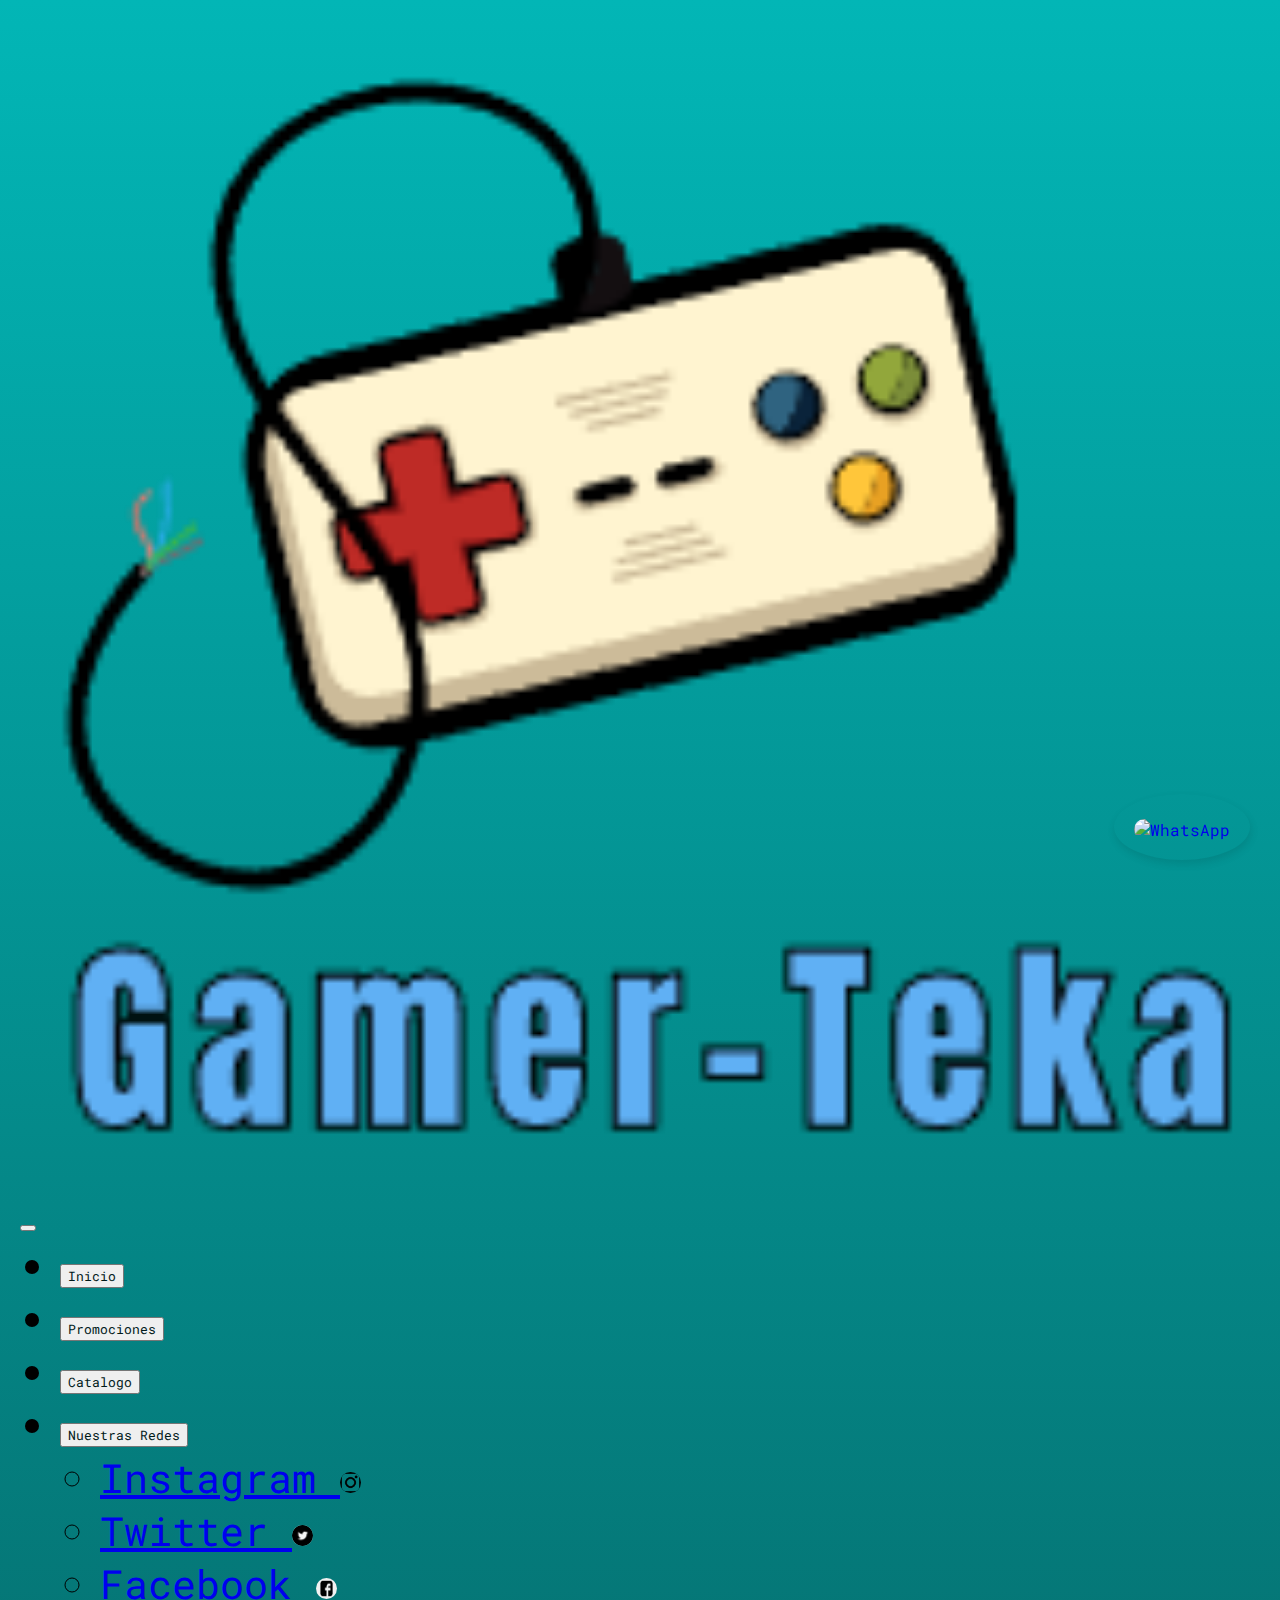
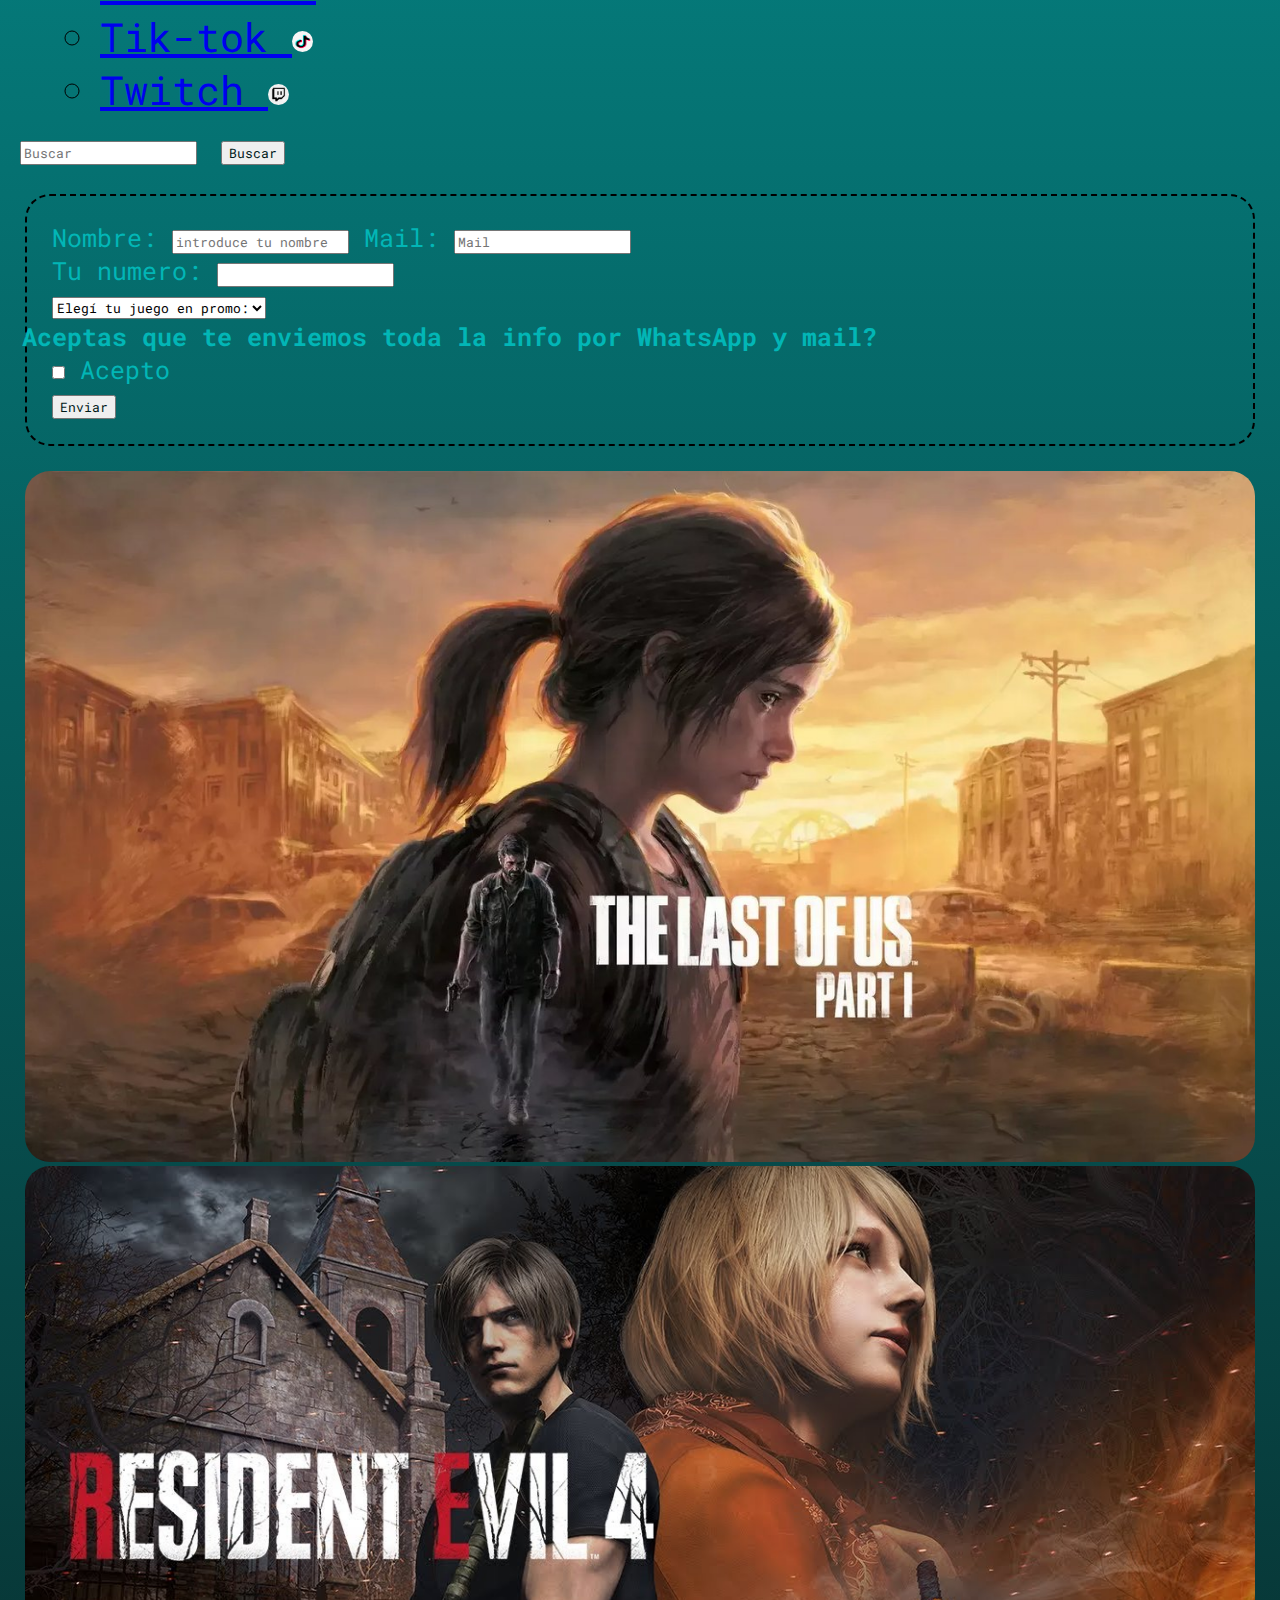
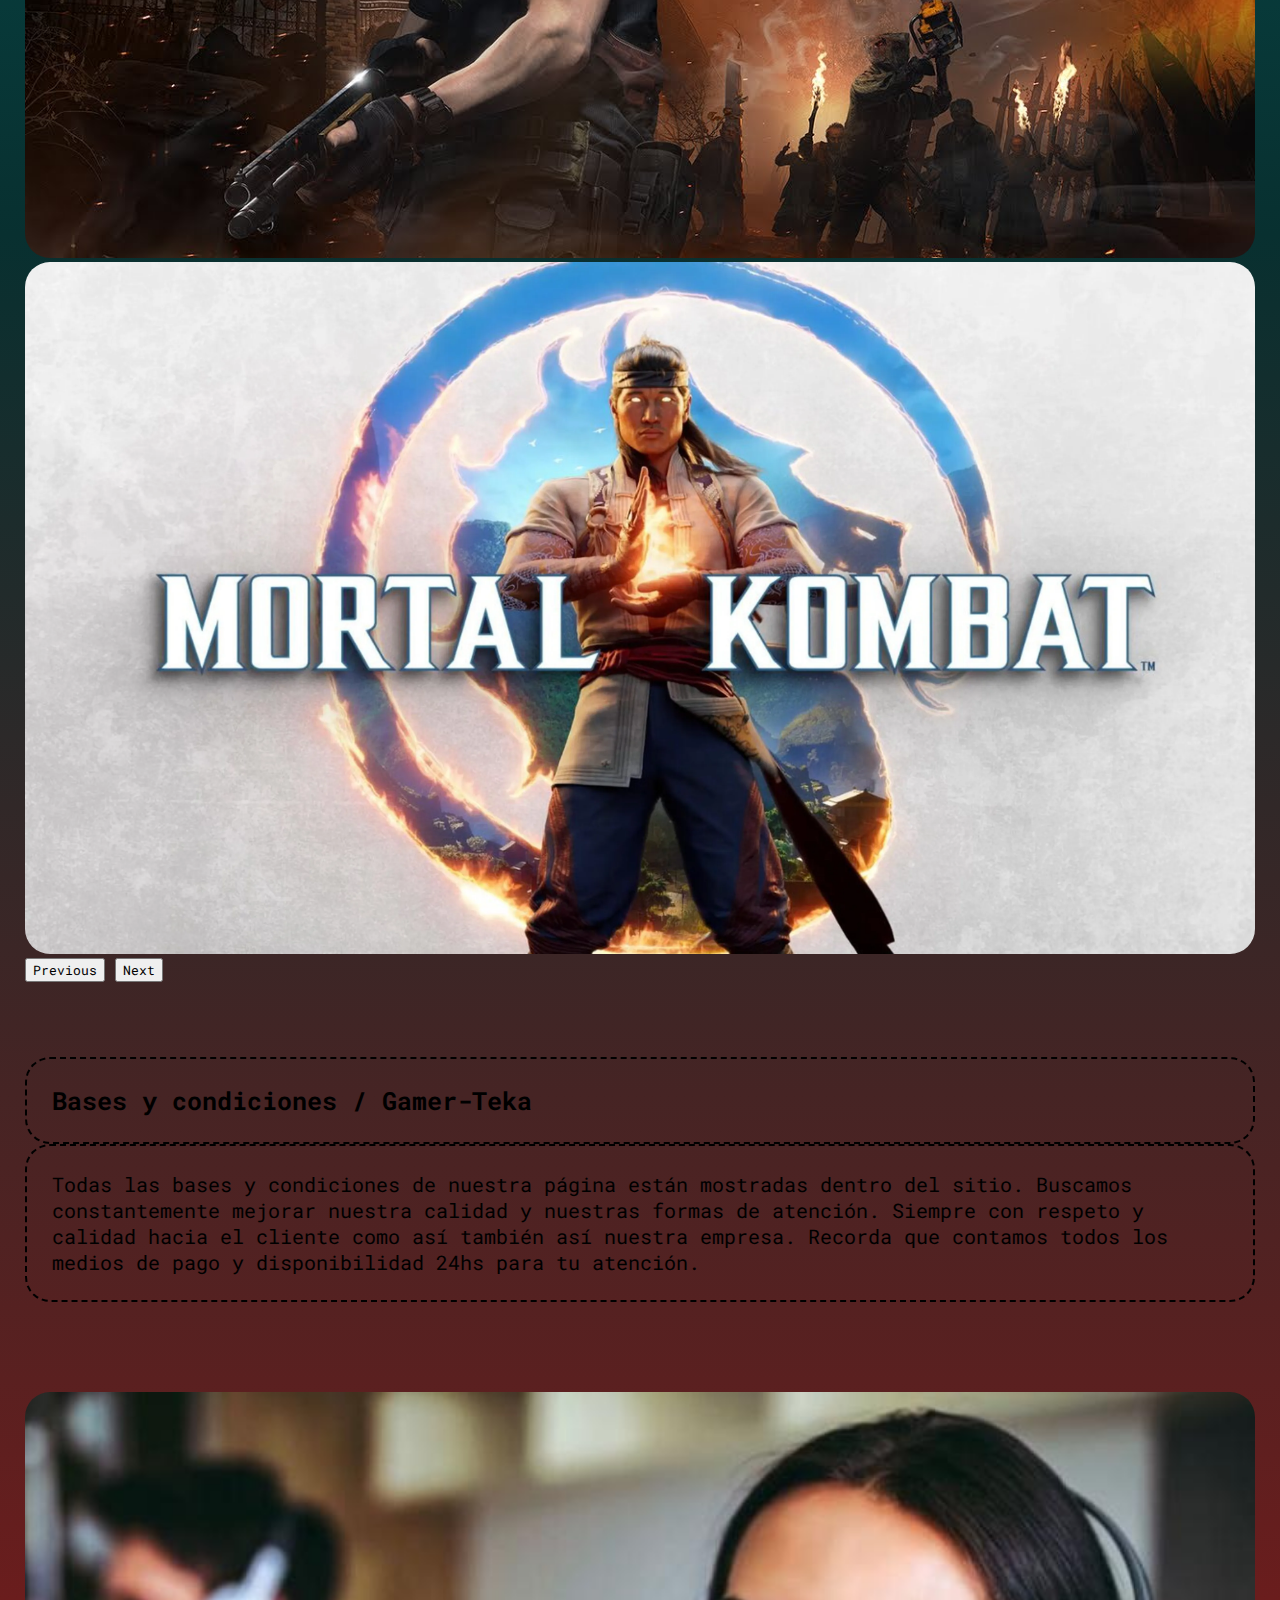
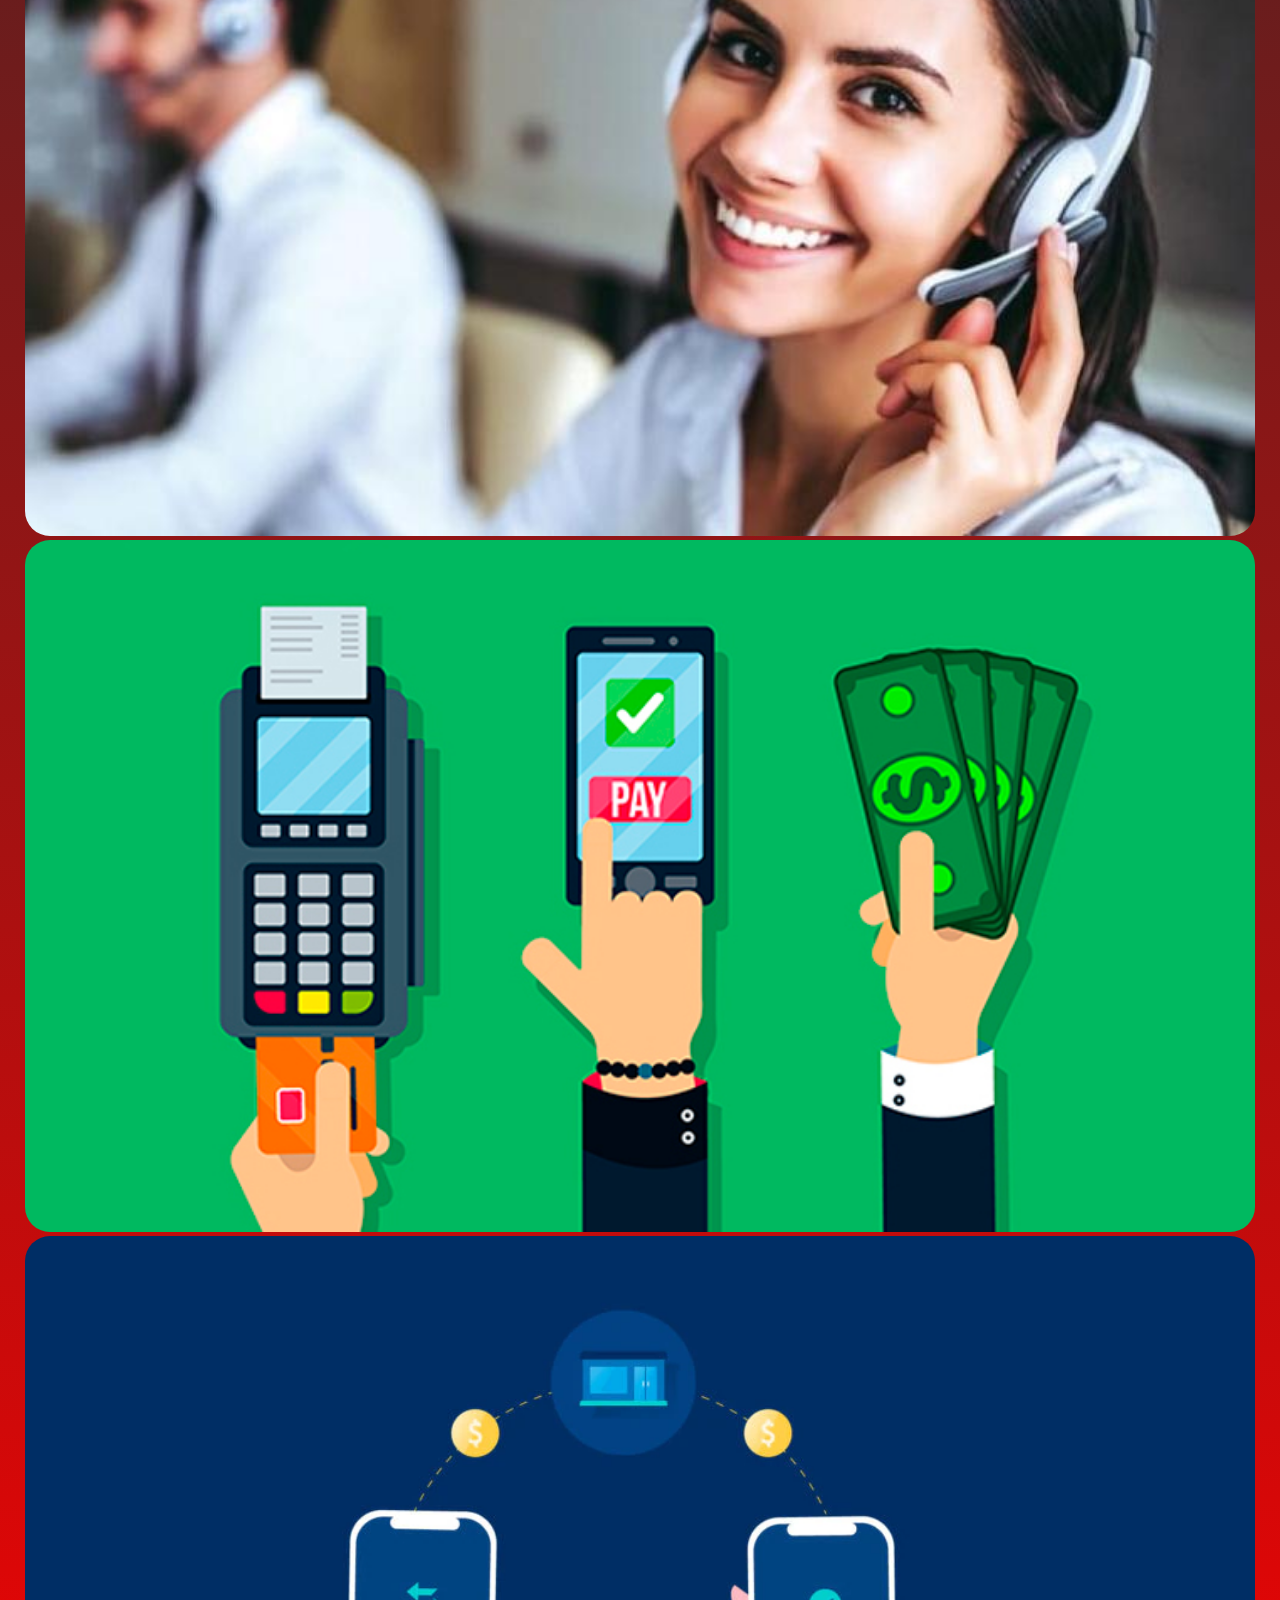
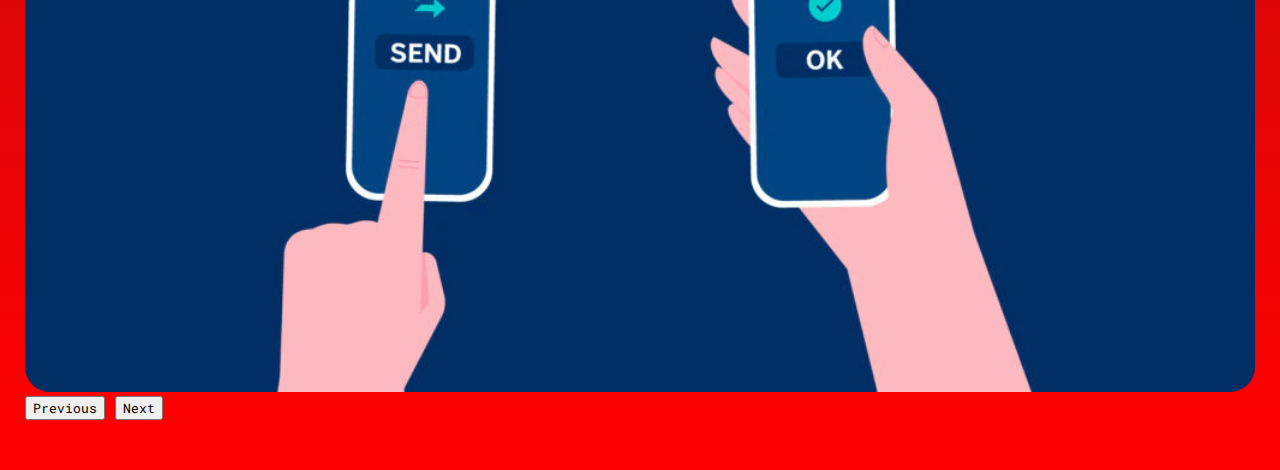
==== pages/buy.html @ d0d598a9 "agregamos detalles" ====
<!doctype html>
<html lang="en">
  <head>
    <meta charset="utf-8">
    <meta name="viewport" content="width=device-width, initial-scale=1">
    <title>Gamer-Teka</title>
    <link href="https://cdn.jsdelivr.net/npm/bootstrap@5.3.1/dist/css/bootstrap.min.css" rel="stylesheet"
    integrity="sha384-4bw+/aepP/YC94hEpVNVgiZdgIC5+VKNBQNGCHeKRQN+PtmoHDEXuppvnDJzQIu9" crossorigin="anonymous" />
  <script src="https://cdn.jsdelivr.net/npm/@popperjs/core@2.11.8/dist/umd/popper.min.js"
    integrity="sha384-I7E8VVD/ismYTF4hNIPjVp/Zjvgyol6VFvRkX/vR+Vc4jQkC+hVqc2pM8ODewa9r"
    crossorigin="anonymous"></script>
  <script src="https://cdn.jsdelivr.net/npm/bootstrap@5.3.1/dist/js/bootstrap.min.js"
    integrity="sha384-Rx+T1VzGupg4BHQYs2gCW9It+akI2MM/mndMCy36UVfodzcJcF0GGLxZIzObiEfa"
    crossorigin="anonymous"></script>
    <link rel="stylesheet" href="../css/styles.css" />
  </head>
<body>

    <!--header es mi navegador por defecto-->
    <header>
        <nav class="navbar navbar-expand-lg col-xs col-sm col-md col-lg col-xl col-xll">
          <div class="container-fluid">
            <a class="navbar-brand" href="../index.html"><img src="../images/Logo-gamer-teka.png" alt=""></a>
            <button class="navbar-toggler" type="button" data-bs-toggle="collapse" data-bs-target="#navbarSupportedContent"
              aria-controls="navbarSupportedContent" aria-expanded="false" aria-label="Toggle navigation">
              <span class="navbar-toggler-icon"></span>
            </button>
            <div class="collapse navbar-collapse" id="navbarSupportedContent">
              <ul class="navbar-nav me-auto mb-2 mb-lg-0 justify-content-around w-100">
                <li class="nav-item">
                  <a class="nav-link" href="../index.html"><button type="button" class="btn btn-primary btn-lg">Inicio</button></a>
                </li>
                <li class="nav-item">
                  <a class="nav-link" href="#"><button type="button" class="btn btn-primary btn-lg">Promociones</button></a>
                </li>
               
                <li class="nav-item">
                  <a class="nav-link" href="./catalogue.html"><button type="button" class="btn btn-primary btn-lg">Catalogo</button></a>
                </li>
      
                <li class="nav-item dropdown">
                  <a class="nav-link dropdown-toggle" href="#" role="button" data-bs-toggle="dropdown" aria-expanded="false">
                    <button type="button" class="btn btn-primary btn-lg">Nuestras Redes</button>
                  </a>
                  <ul class="dropdown-menu">
                    <li><a class="dropdown-item" href="#">Instagram <img class="logos-redes" src="../images/logo insta.png" alt=""></a></li>
                    <li><a class="dropdown-item" href="#">Twitter <img class="logos-redes" src="../images/logo-twitter 2.png" alt=""></a></li>
                    <li><a class="dropdown-item" href="#">Facebook <img class="logos-redes" src="../images/facebook-logo.png" alt=""></a></li>
                    <li><a class="dropdown-item" href="#">Tik-tok <img class="logos-redes" src="../images/tiktok-logo.png" alt=""></a></li>
                    <li><a class="dropdown-item" href="#">Twitch <img class="logos-redes" src="../images/twitch-logo.png" alt=""></a></li>
                  </ul>
                </li>
              </ul>
              <form class="d-flex" role="search">
                <input class="form-control me-2" type="search" placeholder="Buscar" aria-label="Search" />
                <button class="btn btn-primary btn-lg" type="submit">
                  Buscar
                </button>
              </form>
            </div>
          </div>
        </nav>
      </header>
    <!--formulario y carrusel en section-->
    
      <section class="container">
        <div class="row">
            
            <div class="col-lg-4 col-xs col-sm col-md col-lg col-xl col-xll">
                <form class="form-buy">
                    <div class="mb-3">
                        <label for="exampleInputEmail1" class="form-label">Nombre:</label>
                      <input type="text" class="form-control" id="exampleInputEmail1" aria-describedby="emailHelp" placeholder="introduce tu nombre" required>
                      <label for="exampleInputEmail1" class="form-label">Mail:</label>
                      <input type="email" class="form-control" id="exampleInputEmail1" aria-describedby="emailHelp" placeholder="Mail" required>
                      <div id="emailHelp" class="form-text"></div>
                    </div>
                    <div class="mb-3">
                      <label for="exampleInputPassword1" class="form-label">Tu numero:</label>
                      <input type="tel" class="form-control" id="exampleInputPassword1" maxlength="10" minlength="10" required>
                    </div>
                    <div>
                        <select class="form-select" aria-label="Default select example" required>
                            <option value="">Elegí tu juego en promo:</option>
                            <option value="1">EASport 2024 - 25$</option>
                            <option value="2">The Last Of Us - 20$</option>
                            <option value="3">Street Fighter 6 - 23$</option>
                          </select>
                    </div>
                    <div class="mb-3 form-check">
                        <p class="text-condition"><strong> Aceptas que te enviemos toda la info por WhatsApp y mail?</strong></p>
                      <input type="checkbox" class="form-check-input" id="exampleCheck1" required>
                      <label class="form-check-label" for="exampleCheck1">Acepto</label>
                    </div>
        
                    <button type="submit" class="btn btn-primary">Enviar</button>
                  </form>
                  
            </div>
          
            <!-- Carrusel en movimiento-->

            <div class="col-lg-8">
                <div class="row d-flex justify-content-center align-items-center text-center">
                <div id="carouselExampleAutoplaying" class="carousel slide" data-bs-ride="carousel">
                    <div class="carousel-inner">
                      <div class="carousel-item active">
                        <img src="../images/The-Last-of-Us-PC.jpg" class="d-block w-100" alt="...">
                      </div>
                      <div class="carousel-item">
                        <img src="../images/maxresdefault.jpg" class="d-block w-100" alt="...">
                      </div>
                      <div class="carousel-item">
                        <img src="../images/mortal-kombat-1.webp" class="d-block w-100" alt="...">
                      </div>
                    </div>
                    <button class="carousel-control-prev" type="button" data-bs-target="#carouselExampleAutoplaying" data-bs-slide="prev">
                      <span class="carousel-control-prev-icon" aria-hidden="true"></span>
                      <span class="visually-hidden">Previous</span>
                    </button>
                    <button class="carousel-control-next" type="button" data-bs-target="#carouselExampleAutoplaying" data-bs-slide="next">
                      <span class="carousel-control-next-icon" aria-hidden="true"></span>
                      <span class="visually-hidden">Next</span>
                    </button>
                    </div>
                </div>
            </div>
        </div>
      </div>
    </section>

 <!--Whatsapp flotante -->
 <nav>
  <div class="whatsapp-button">
    <a href="https://api.whatsapp.com/send?phone=543517072101" target="_blank">
      <img class="logo-wsp" src="../images/logo-wsp-derrape.png" alt="WhatsApp">
    </a>
  </div>
</nav>

    <!-- Carrusel en movimiento DE ATENCION AL CLIENTE-->

    <footer class="container">
      <div class="row">
          
          <div class="col-lg-8 col-xs col-sm col-md col-lg col-xl col-xll">
              <h2 class="h2-footer">Bases y condiciones / Gamer-Teka</h2>
              <p class="text-footer">Todas las bases y condiciones de nuestra página están mostradas dentro del sitio. Buscamos constantemente mejorar
              nuestra calidad y nuestras formas de atención. Siempre con respeto y calidad hacia el cliente como así también así
              nuestra empresa. Recorda que contamos todos los medios de pago y disponibilidad 24hs para tu atención.</p>
              
              
              </div>
        
         <!-- Carrusel en movimiento DE ATENCION AL CLIENTE-->

          <div class="col-lg-4 atencion-cliente">
              <div class="row d-flex justify-content-center align-items-center text-center">
              <div id="carouselExampleAutoplaying" class="carousel slide" data-bs-ride="carousel">
                  <div class="carousel-inner">
                    <div class="carousel-item active">
                      <img src="../images/atencion al cliente.jpg" class="d-block w-100" alt="...">
                    </div>
                    <div class="carousel-item">
                      <img src="../images/medios de pago.jpg" class="d-block w-100" alt="...">
                    </div>
                    <div class="carousel-item">
                      <img src="../images/transferencias.webp" class="d-block w-100" alt="...">
                    </div>
                  </div>
                  <button class="carousel-control-prev" type="button" data-bs-target="#carouselExampleAutoplaying" data-bs-slide="prev">
                    <span class="carousel-control-prev-icon" aria-hidden="true"></span>
                    <span class="visually-hidden">Previous</span>
                  </button>
                  <button class="carousel-control-next" type="button" data-bs-target="#carouselExampleAutoplaying" data-bs-slide="next">
                    <span class="carousel-control-next-icon" aria-hidden="true"></span>
                    <span class="visually-hidden">Next</span>
                  </button>
                  </div>
              </div>
          </div>
      </div>
    </div>
    </footer>

     
</body>
</html>
---- css/styles.css ----
@import url("https://fonts.googleapis.com/css2?family=Roboto+Mono:ital,wght@0,100;0,200;0,300;0,400;0,500;0,600;0,700;1,100;1,200;1,300;1,400;1,500;1,600;1,700&display=swap");

* {
  font-family: "Roboto Mono", monospace;
  margin: 0; 
}
/* Index */
body {
  background-image: linear-gradient(#02b6b6, #083030, red);
  margin: 0;
}
::-webkit-scrollbar {
  display: none;
}
.btn-primary{
  color: rgb(1, 26, 26);
}
.btn-primary:hover{
  text-transform: uppercase;
  transition: 0.5s;
  background:darkred;
}
.navbar{
  background-color: none;
  padding-top: 35px;
  padding-left: 20px;
  font-size: 40px;
}
.dropdown-menu.show {
  display: block;
  background: #243dfd;
  text-align: center;
  margin-left: 10px;
  margin-right: 10px;
  color: rgb(1, 26, 26);
}
.logos-redes{
  width: 21px;
  height: 21px;
  background: none;
}
.d-grid{
  margin: 25px;
  font-size: 40px;
  padding-top: 0px;
}
.caja-texto{
  text-align: center;
  width: 500px;
}
.text-carrusel{
  font-size: 30px;
  margin-top: 15px;
  margin-right: 1px;
  text-align: center;
  border:black 2px dashed;
}
.nav-item:hover{
  color: rgb(28, 87, 177);
}
.nav-link:hover{
    color: rgb(28, 87, 177);
}
.dropdown-item:hover{
    color: rgb(28, 87, 177);
}
.accordion{
  padding: 24px;
  
}
.accordion-button{
  color: black;
  font-size: 22px;
}
.accordion-body{
  color: rgb(1, 26, 26);
}
.acordeon-promo{
  border-radius: 0 !important;
}
/*PROMOCIONES*/
.container{
  
  border-radius: 25px;
  padding: 25px;
}

.col-lg-8{
  padding-top: 25px ;
}
img{
  width: 100%;
  height: 100%;
  border-radius: 25px;
}
.section-cards{
  margin-bottom: 25px;
}
.card{
  padding: 15px;
  margin: 25px;
}
.critics{
  padding-left: 0px;
  padding-bottom:25px
}
.critics-bars{
  margin: 3px;
  padding: 3px;
  font-size: large;
}
iframe{
  width: 70%;
  padding: 25px;
}

.text-video{
    text-align: center;
}

/*FLOTANTE NAV*/
.whatsapp-button {
  position: fixed;
  bottom: 40px;
  right: 30px;
  z-index: 999;
  background:none;
  border-radius: 100%;
  padding: 20px;
  padding-top: 25px;
  box-shadow: 1px 4px 8px rgba(0, 0, 0, 0.1);
}

.whatsapp-button a {
  display: block;
  text-decoration: none;
}
.whatsapp-button:hover{
  background-color: #0e7935;
  border-radius: 50%;
  padding: 10px;
  box-shadow: 4px 4px 8px rgba(228, 205, 205, 0.1);
  transition: 0.5s;
}
.logo-wsp{
  width: 50px;
  height: 100px;
}
.whatsapp-button img {
  width: 80px;
  height: 80px;
}

/*FORMULARIO DE COMPRA*/
.form-buy{
  font-size: 25px;
  color:#02b6b6;
  margin-top: 0px;
  border:black 2px dashed;
  border-radius: 25px;
  padding: 25px;
  
}
.text-condition{
  text-align: left;
  margin-left: -30px;
}
/*FOOTER*/
.h2-footer{
  color: black;
  font-size: 25px;
  margin-top: 0px;
  border:black 2px dashed;
  border-radius: 25px;
  padding: 25px;
}
.text-footer{
  color: black;
  margin-top: 0px;
  border:black 2px dashed;
  border-radius: 25px;
  padding: 25px;
  font-size: 20px;
}
.atencion-cliente{
padding-top: 90px ;
padding-bottom: 25px;
}
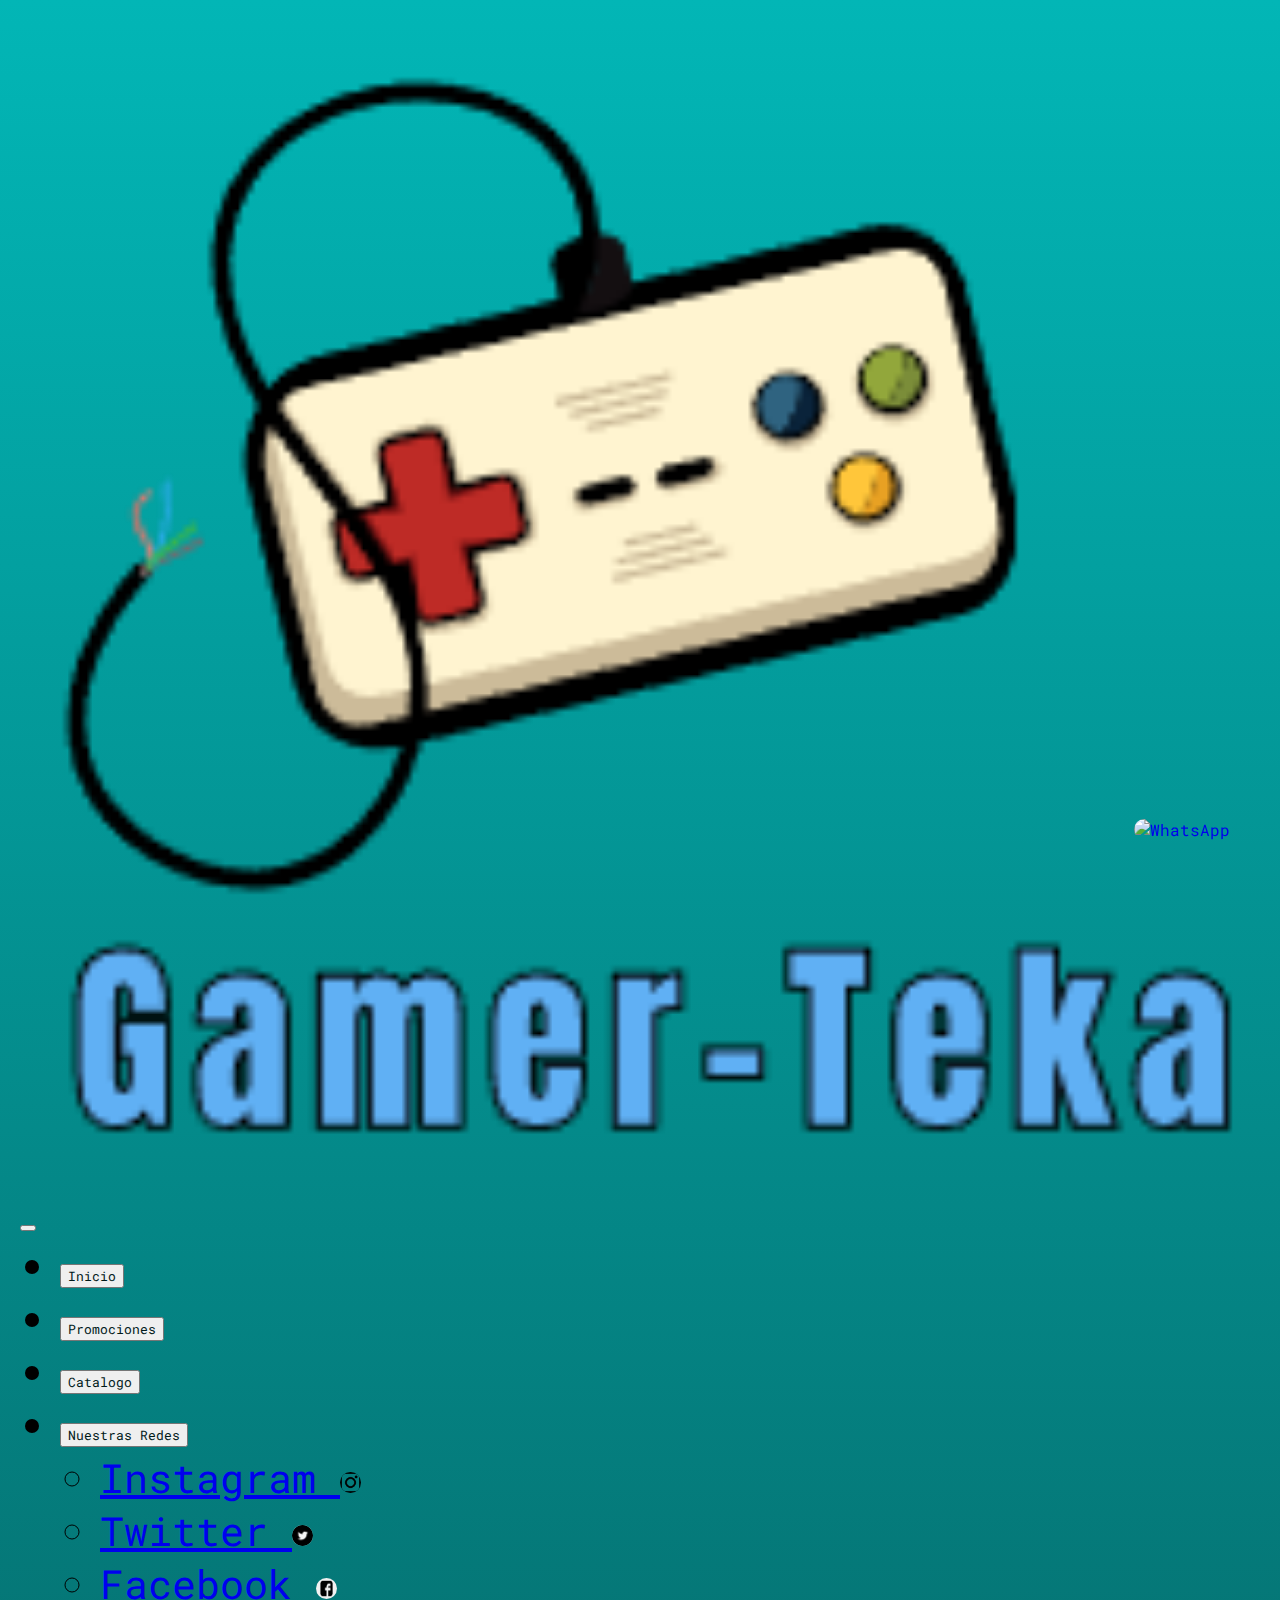
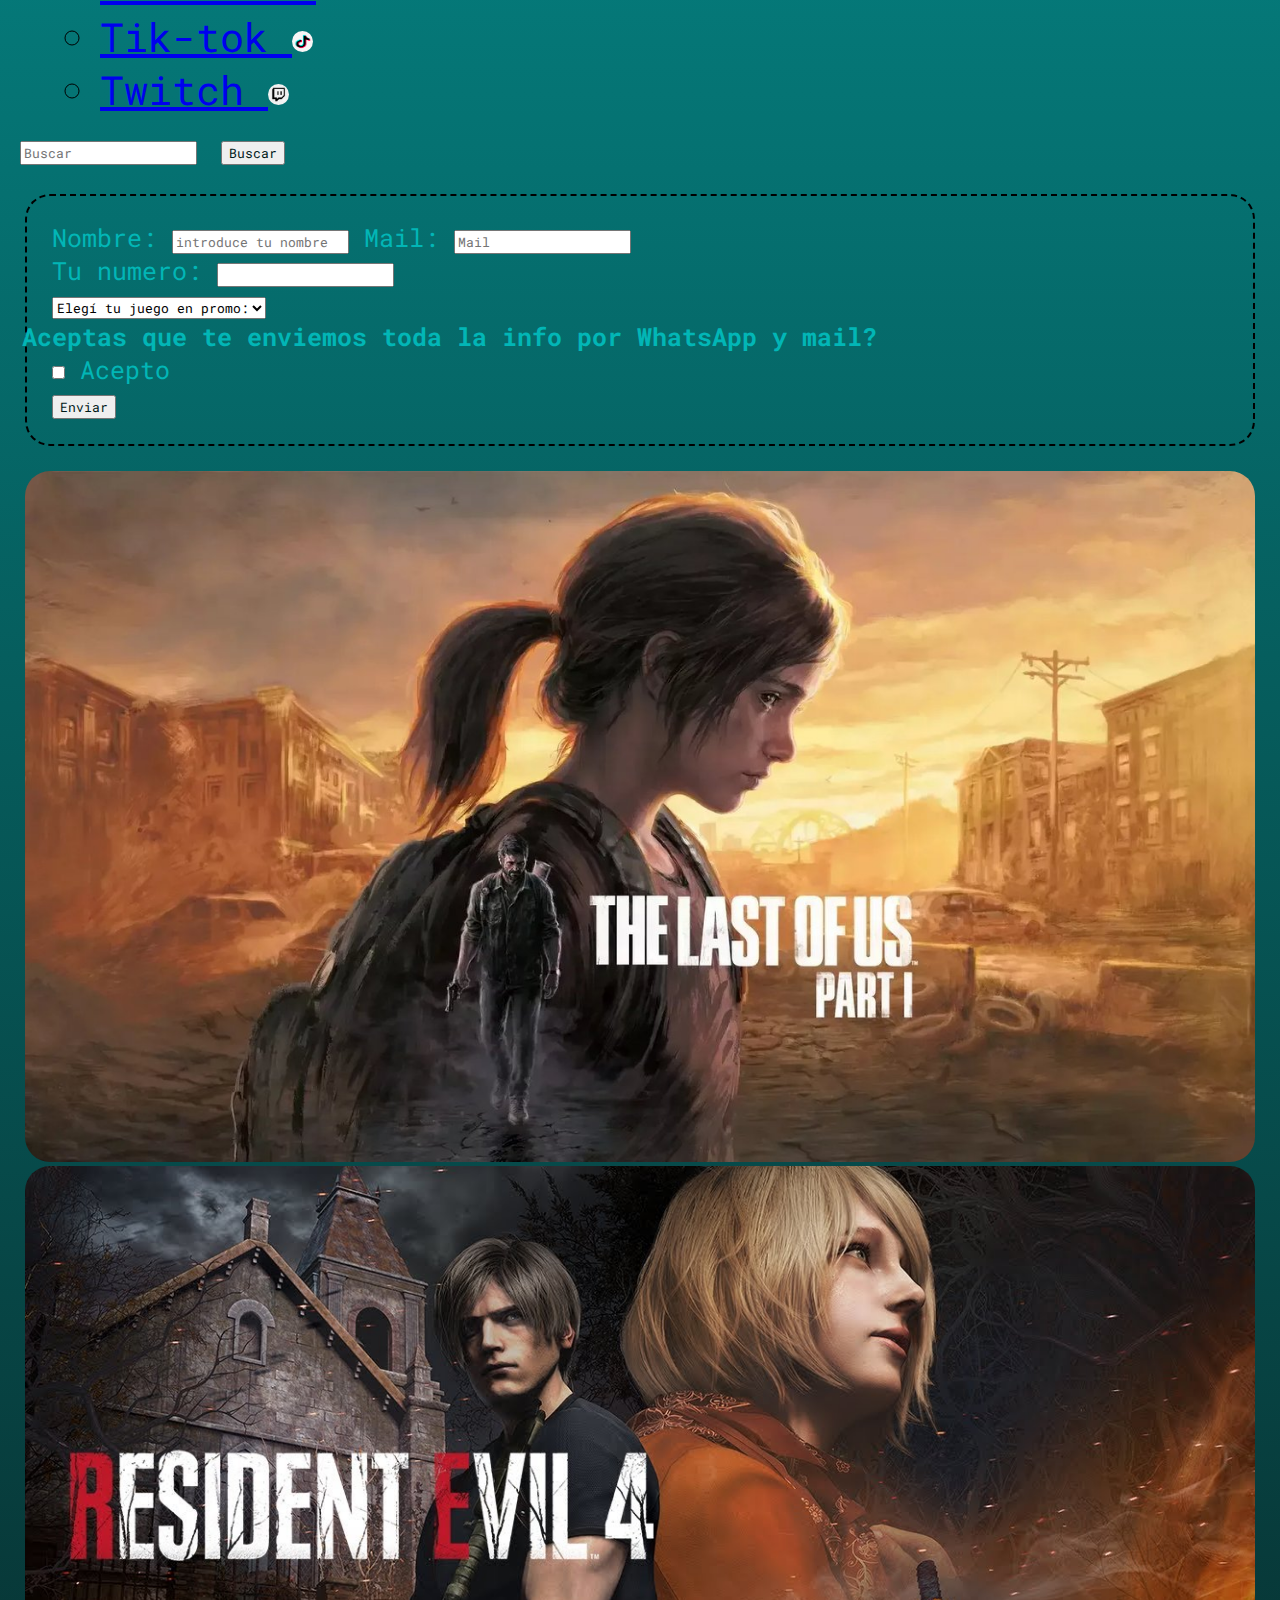
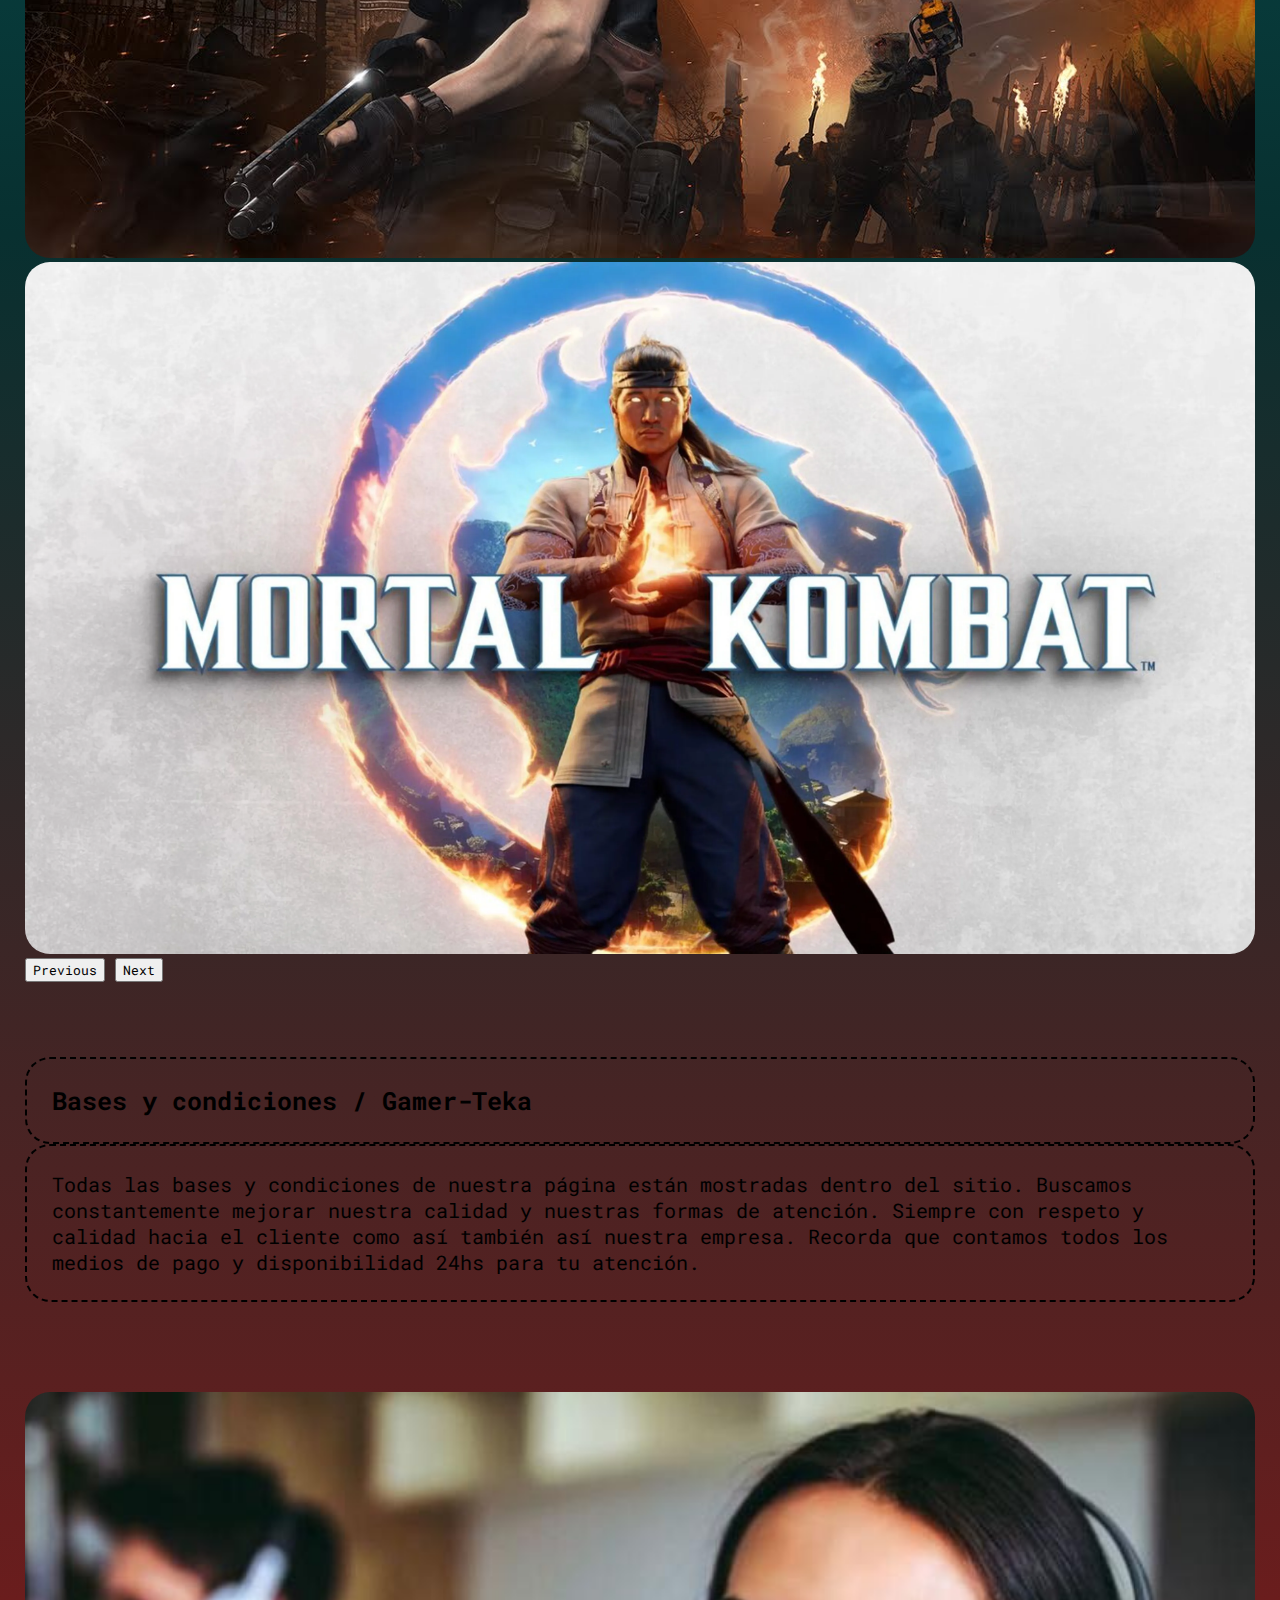
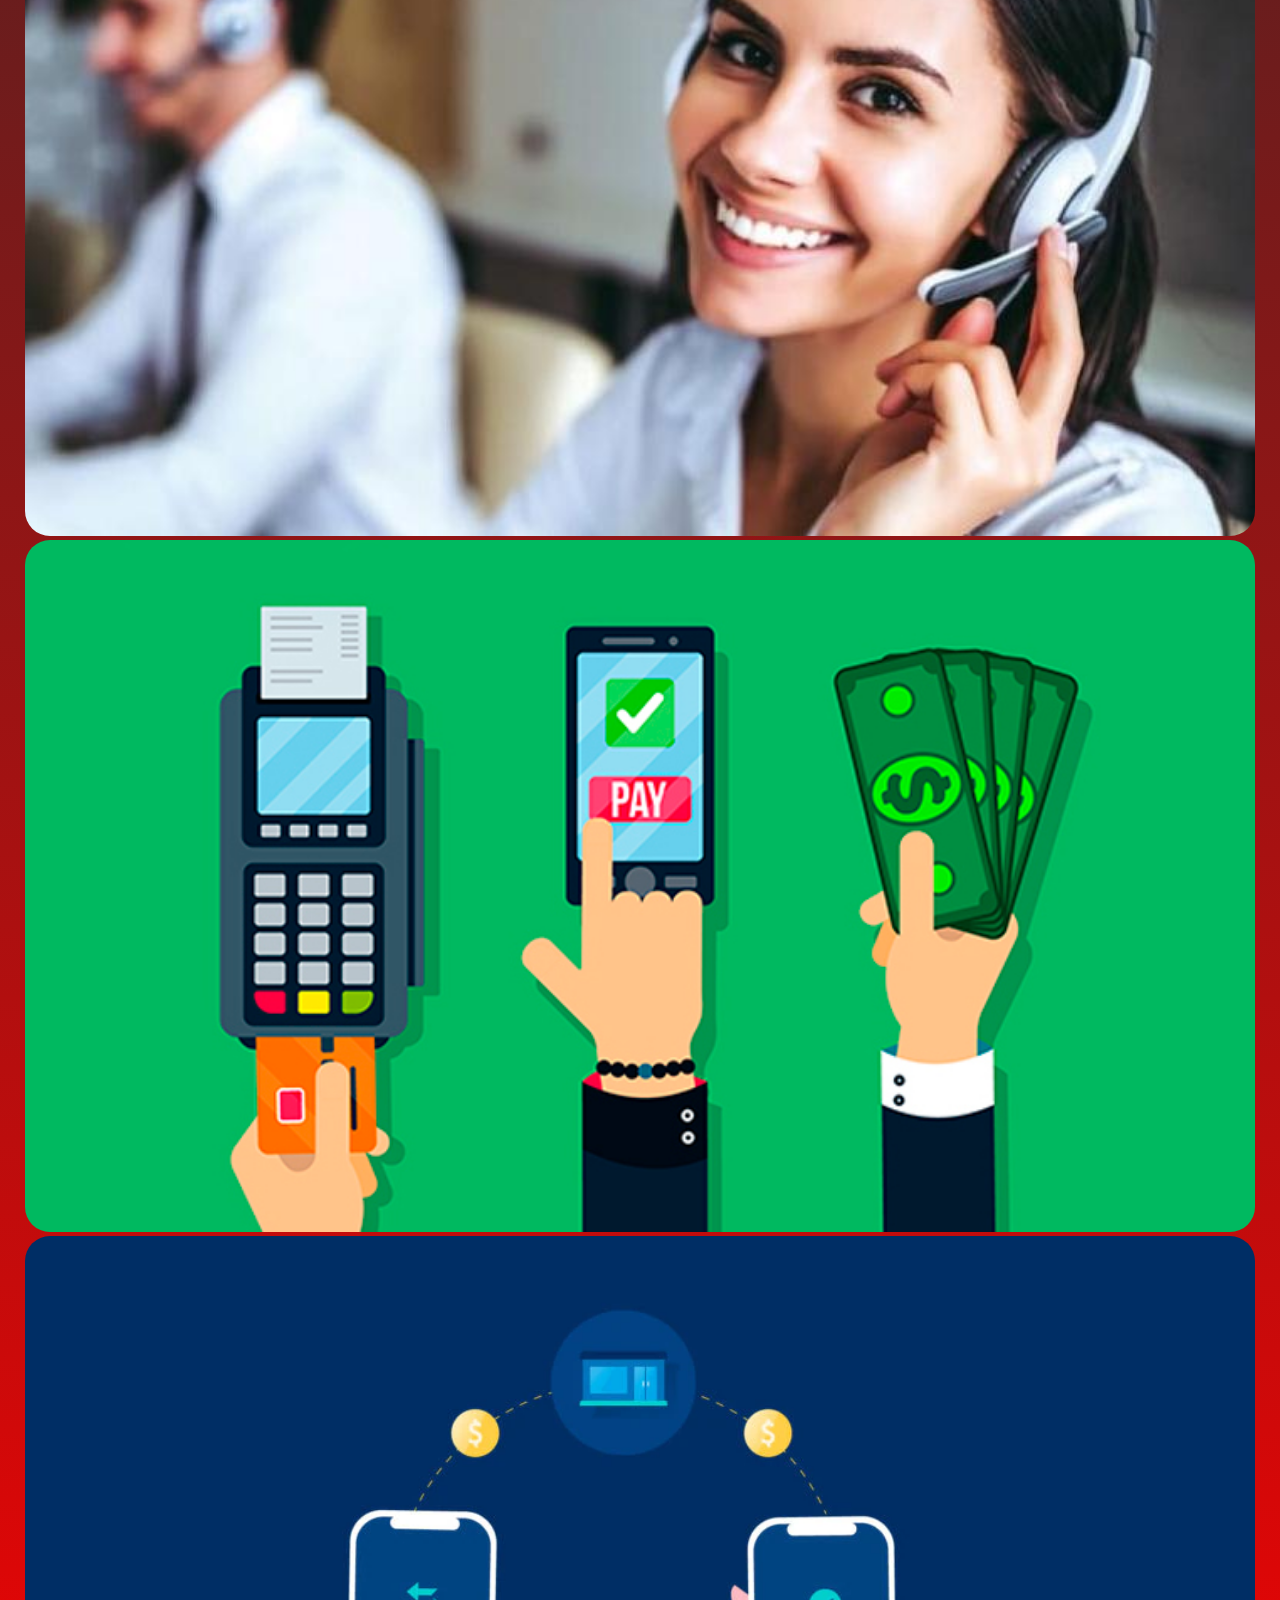
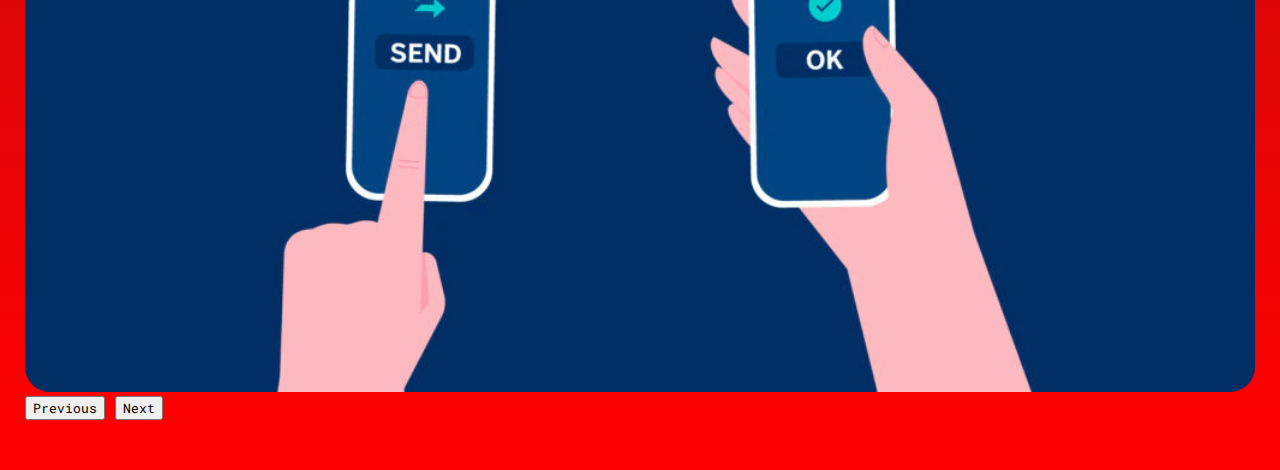
==== commit f60e31f8: "vamos terminando pagina inicial y catalogo" ====
--- a/pages/buy.html
+++ b/pages/buy.html
@@ -4,6 +4,7 @@
     <meta charset="utf-8">
     <meta name="viewport" content="width=device-width, initial-scale=1">
     <title>Gamer-Teka</title>
+    <link rel="icon" href="../images/Logo-gamer-teka.png">
     <link href="https://cdn.jsdelivr.net/npm/bootstrap@5.3.1/dist/css/bootstrap.min.css" rel="stylesheet"
     integrity="sha384-4bw+/aepP/YC94hEpVNVgiZdgIC5+VKNBQNGCHeKRQN+PtmoHDEXuppvnDJzQIu9" crossorigin="anonymous" />
   <script src="https://cdn.jsdelivr.net/npm/@popperjs/core@2.11.8/dist/umd/popper.min.js"
@@ -152,36 +153,36 @@
               
               </div>
         
-         <!-- Carrusel en movimiento DE ATENCION AL CLIENTE-->
+              <!-- Carrusel en movimiento DE ATENCION AL CLIENTE-->
 
-          <div class="col-lg-4 atencion-cliente">
-              <div class="row d-flex justify-content-center align-items-center text-center">
-              <div id="carouselExampleAutoplaying" class="carousel slide" data-bs-ride="carousel">
-                  <div class="carousel-inner">
-                    <div class="carousel-item active">
-                      <img src="../images/atencion al cliente.jpg" class="d-block w-100" alt="...">
-                    </div>
-                    <div class="carousel-item">
-                      <img src="../images/medios de pago.jpg" class="d-block w-100" alt="...">
-                    </div>
-                    <div class="carousel-item">
-                      <img src="../images/transferencias.webp" class="d-block w-100" alt="...">
-                    </div>
-                  </div>
-                  <button class="carousel-control-prev" type="button" data-bs-target="#carouselExampleAutoplaying" data-bs-slide="prev">
-                    <span class="carousel-control-prev-icon" aria-hidden="true"></span>
-                    <span class="visually-hidden">Previous</span>
-                  </button>
-                  <button class="carousel-control-next" type="button" data-bs-target="#carouselExampleAutoplaying" data-bs-slide="next">
-                    <span class="carousel-control-next-icon" aria-hidden="true"></span>
-                    <span class="visually-hidden">Next</span>
-                  </button>
-                  </div>
+      <div class="col-lg-4 atencion-cliente">
+        <div class="row d-flex justify-content-center align-items-center text-center">
+        <div id="carouselExampleAutoplaying" class="carousel slide" data-bs-ride="carousel">
+            <div class="carousel-inner">
+              <div class="carousel-item active">
+                <img src="../images/atencion al cliente.jpg" class="d-block w-100" alt="...">
               </div>
-          </div>
-      </div>
+              <div class="carousel-item">
+                <img src="../images/medios de pago.jpg" class="d-block w-100" alt="...">
+              </div>
+              <div class="carousel-item">
+                <img src="../images/transferencias.webp" class="d-block w-100" alt="...">
+              </div>
+            </div>
+            <button class="carousel-control-prev" type="button" data-bs-target="#carouselExampleAutoplaying" data-bs-slide="prev">
+              <span class="carousel-control-prev-icon" aria-hidden="true"></span>
+              <span class="visually-hidden">Previous</span>
+            </button>
+            <button class="carousel-control-next" type="button" data-bs-target="#carouselExampleAutoplaying" data-bs-slide="next">
+              <span class="carousel-control-next-icon" aria-hidden="true"></span>
+              <span class="visually-hidden">Next</span>
+            </button>
+            </div>
+        </div>
     </div>
-    </footer>
+</div>
+</div>
+</footer>
 
      
 </body>
--- a/css/styles.css
+++ b/css/styles.css
@@ -71,12 +71,24 @@
 .accordion-button{
   color: black;
   font-size: 22px;
+  background-color: rgb(28, 87, 177);
+
 }
 .accordion-body{
   color: rgb(1, 26, 26);
+  background-color: #02b6b6;
 }
 .acordeon-promo{
   border-radius: 0 !important;
+  
+}
+.links-acordeon{
+  text-decoration: none;
+  color: #02b6b6;
+}
+.links-acordeon:hover{
+  text-decoration: none;
+  color:darkred;
 }
 /*PROMOCIONES*/
 .container{
@@ -128,7 +140,7 @@
   border-radius: 100%;
   padding: 20px;
   padding-top: 25px;
-  box-shadow: 1px 4px 8px rgba(0, 0, 0, 0.1);
+  
 }
 
 .whatsapp-button a {
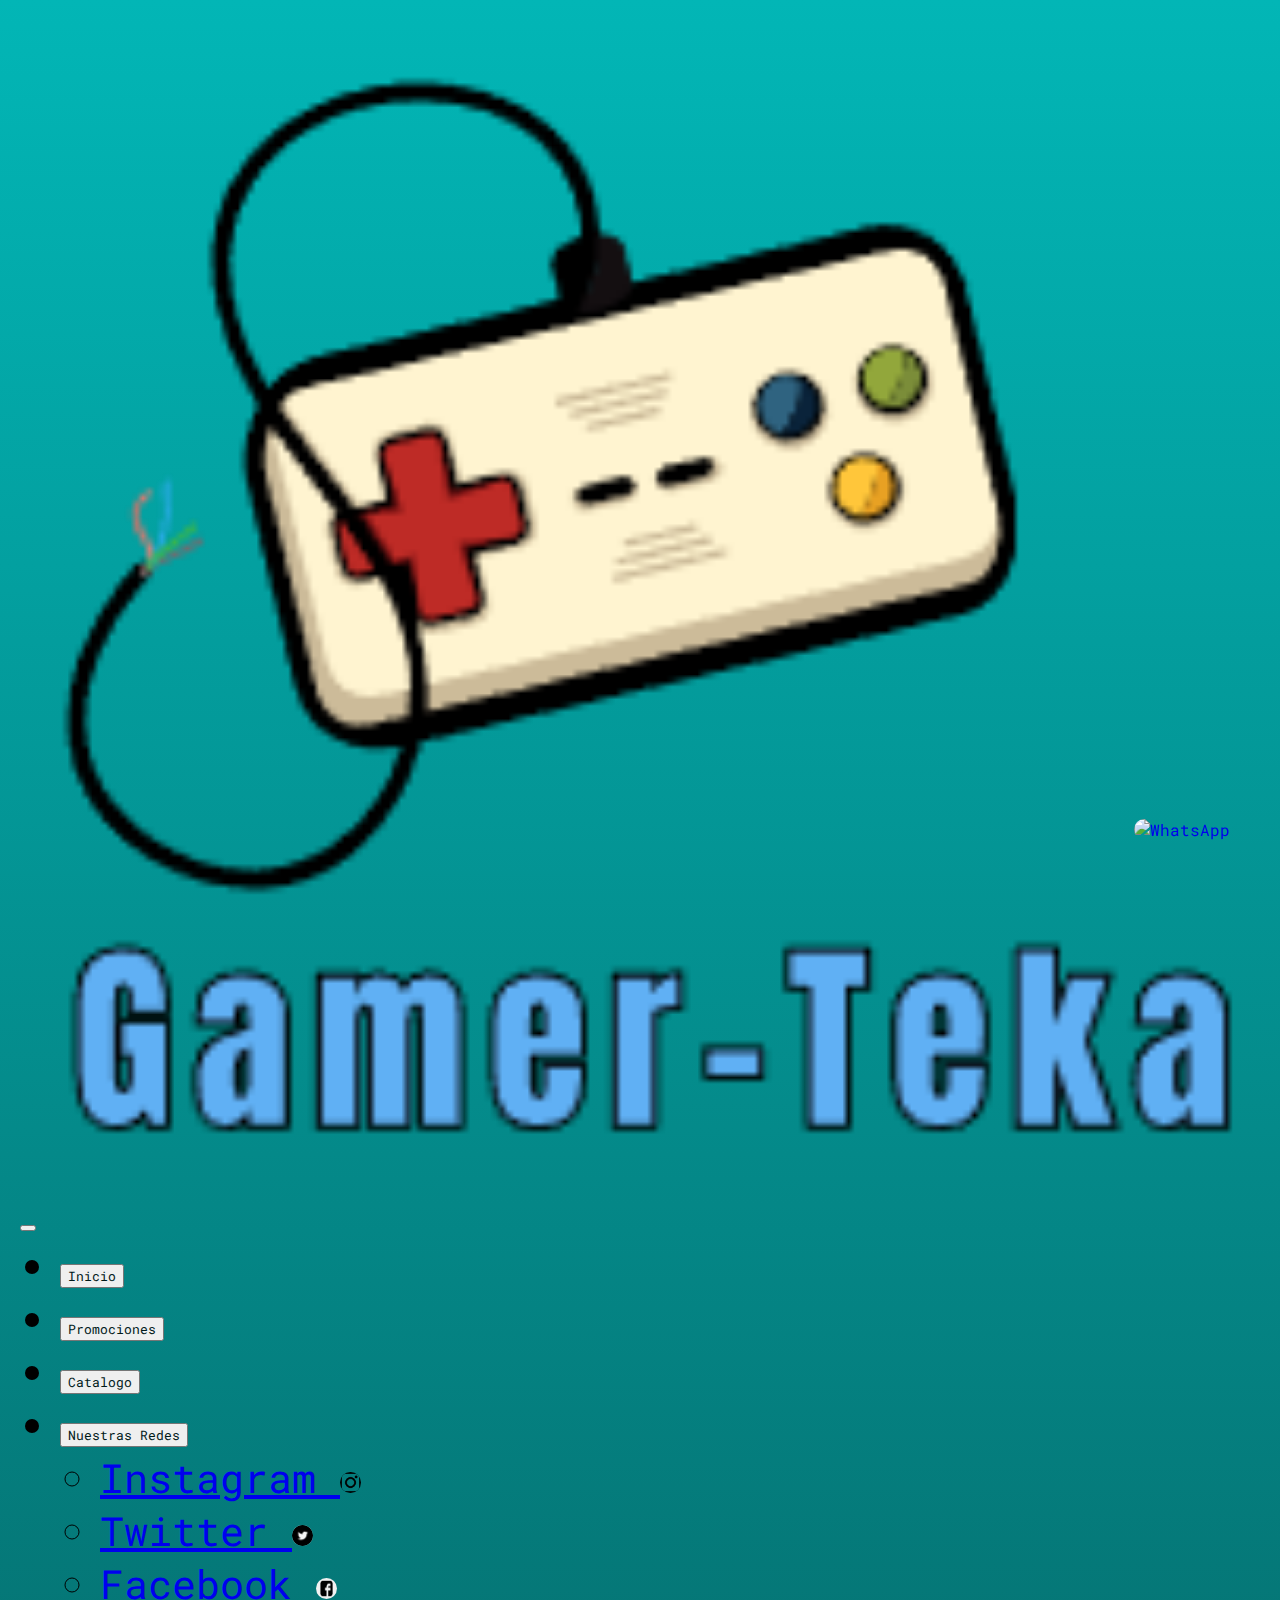
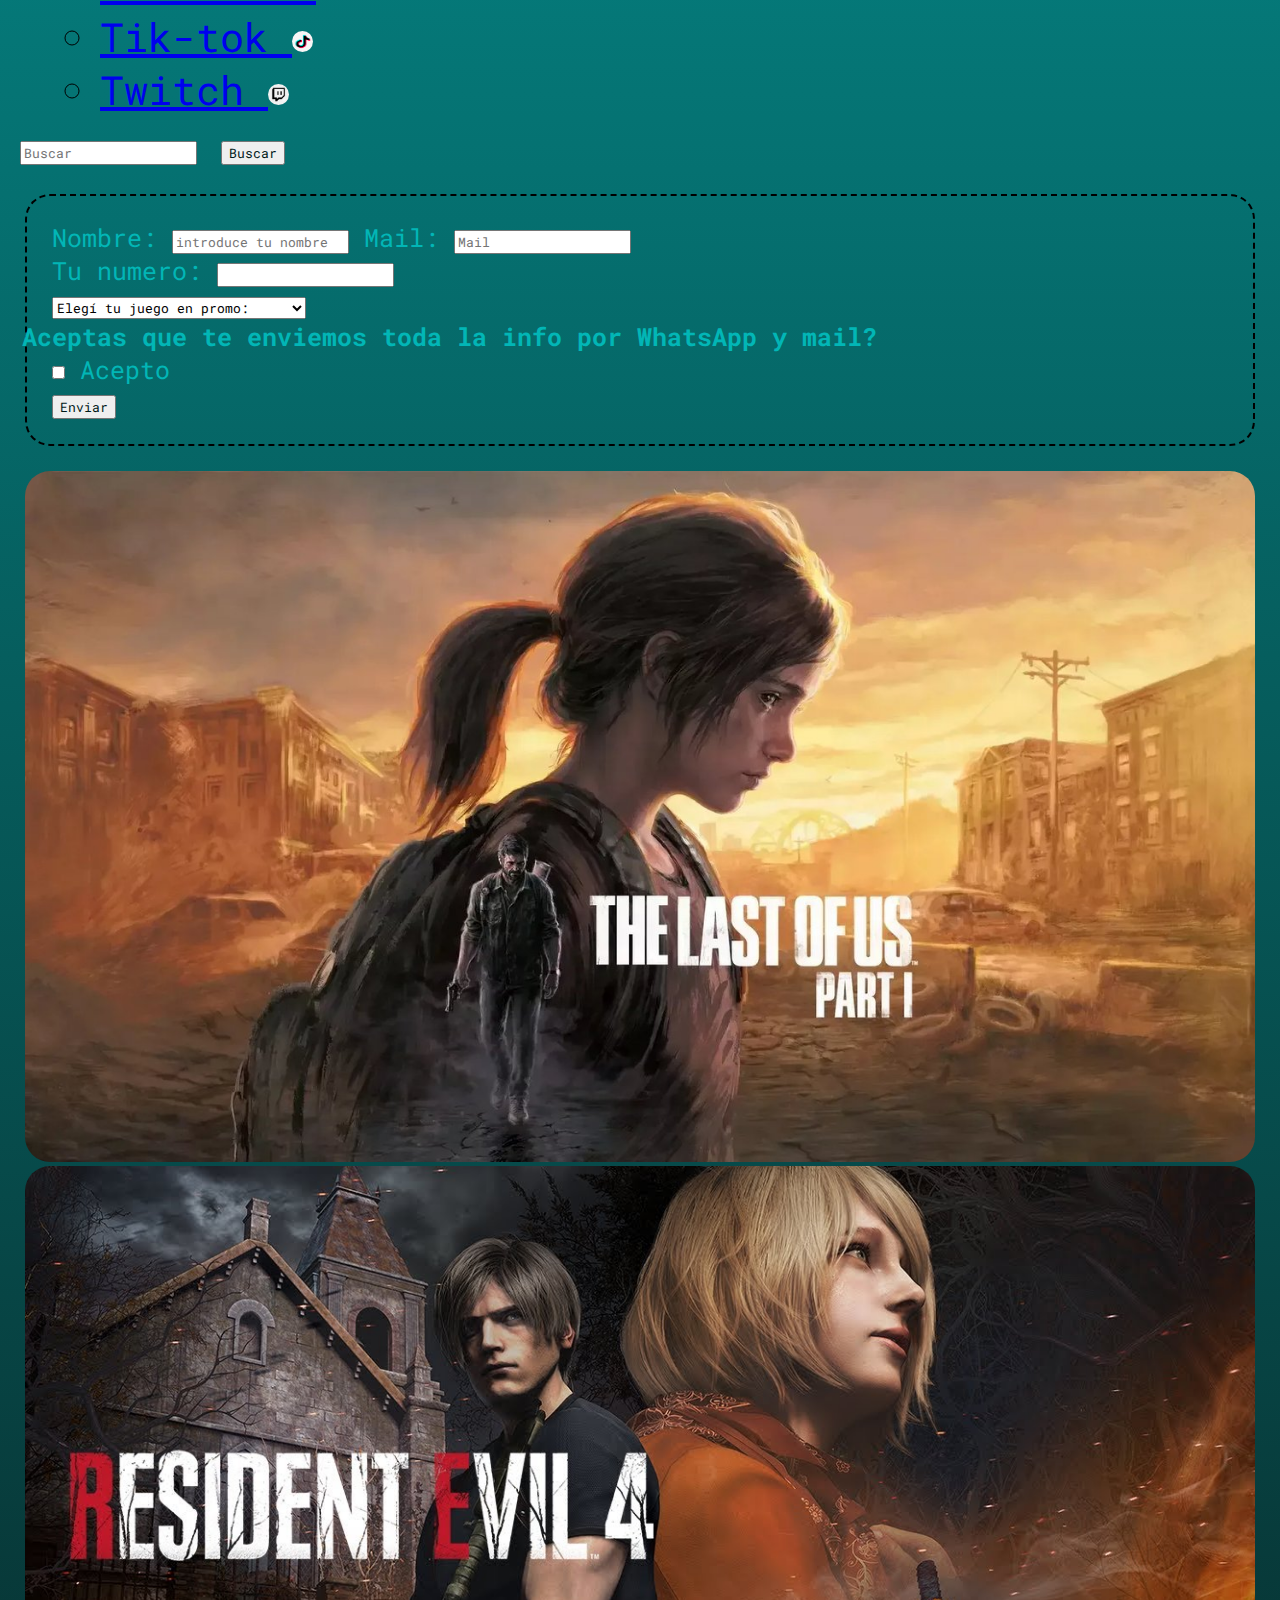
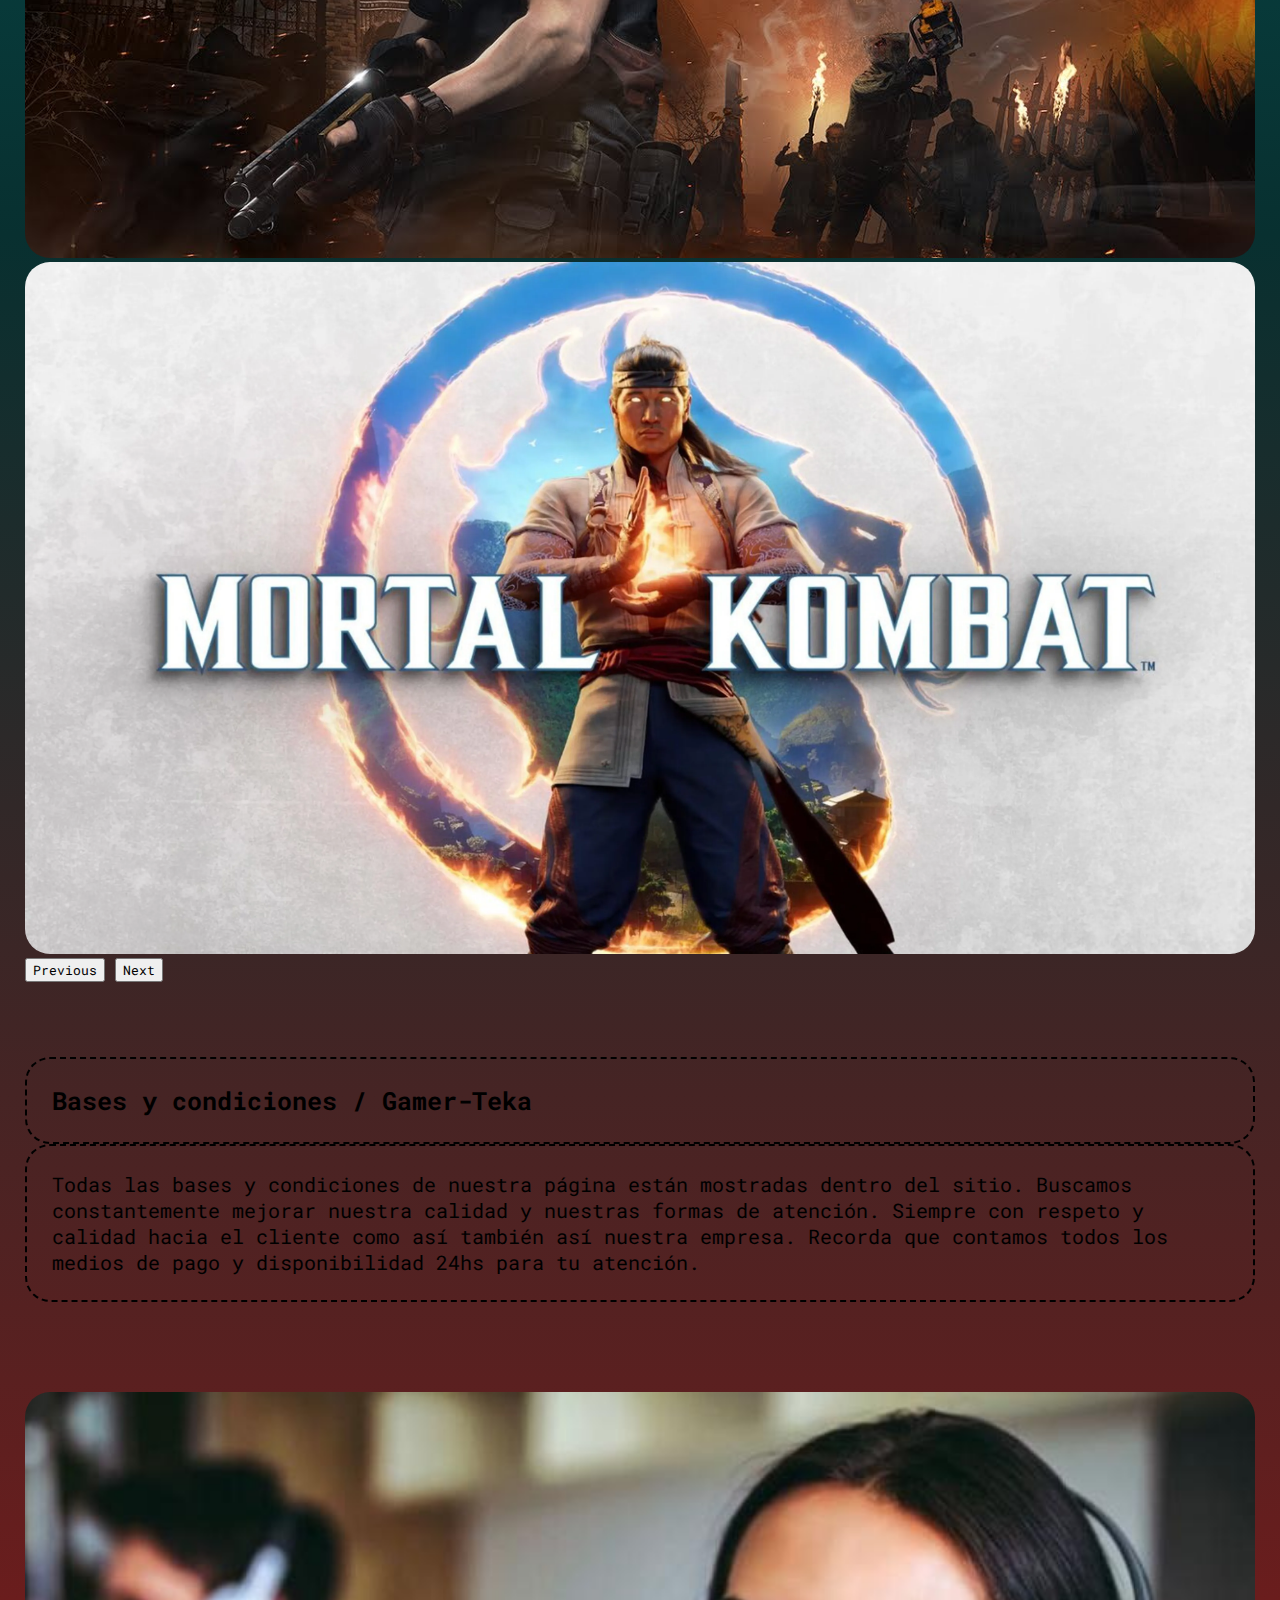
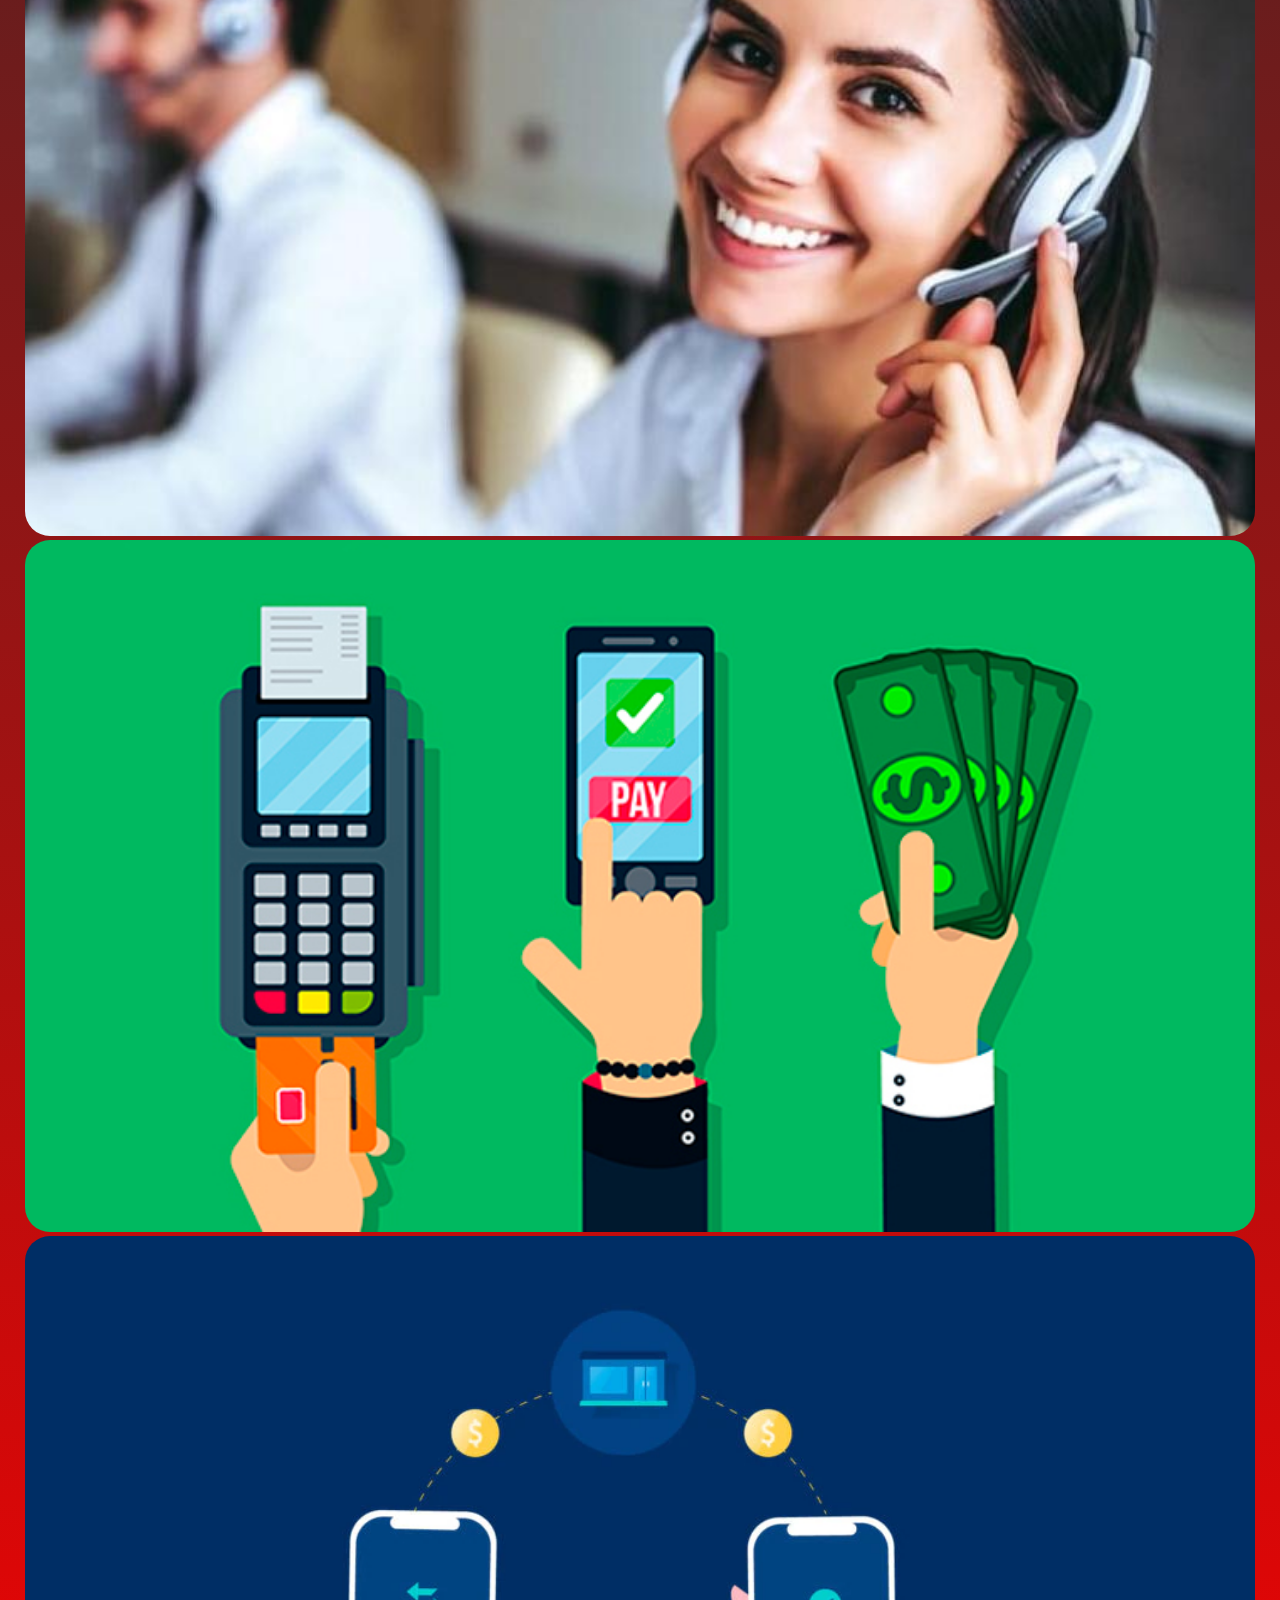
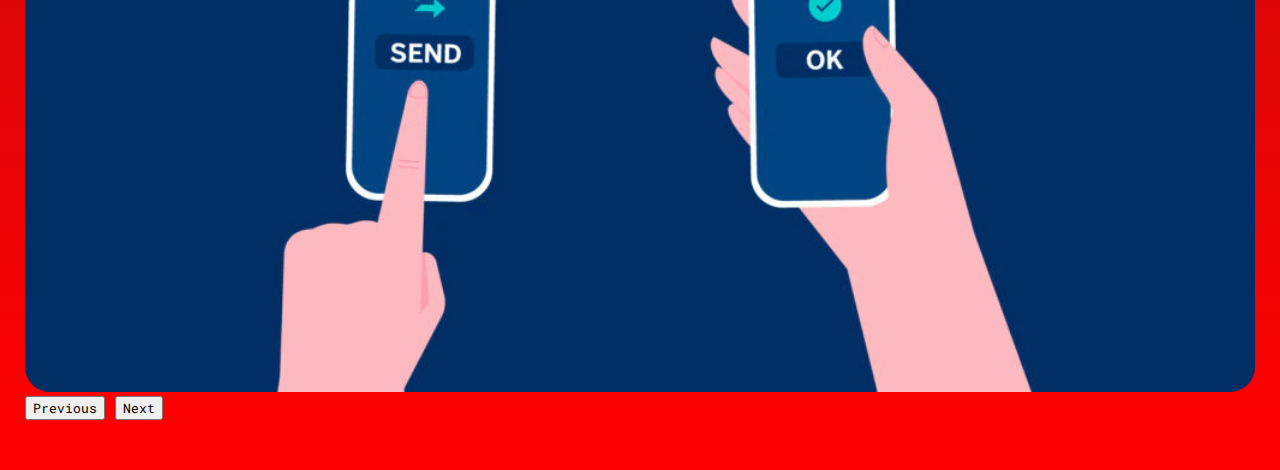
==== commit 46139bc3: "empezamos con los retoques finales" ====
--- a/pages/buy.html
+++ b/pages/buy.html
@@ -4,6 +4,8 @@
     <meta charset="utf-8">
     <meta name="viewport" content="width=device-width, initial-scale=1">
     <title>Gamer-Teka</title>
+    <meta name="description" content="galera de videojuegos, juegos para pc, biblioteca virtual, galeria y promociones">
+    <meta name="keywords" content="games, juegos, promociones, galeria, pc, gamer´s">
     <link rel="icon" href="../images/Logo-gamer-teka.png">
     <link href="https://cdn.jsdelivr.net/npm/bootstrap@5.3.1/dist/css/bootstrap.min.css" rel="stylesheet"
     integrity="sha384-4bw+/aepP/YC94hEpVNVgiZdgIC5+VKNBQNGCHeKRQN+PtmoHDEXuppvnDJzQIu9" crossorigin="anonymous" />
@@ -64,7 +66,7 @@
       </header>
     <!--formulario y carrusel en section-->
     
-      <section class="container">
+      <main class="container">
         <div class="row">
             
             <div class="col-lg-4 col-xs col-sm col-md col-lg col-xl col-xll">
@@ -83,9 +85,18 @@
                     <div>
                         <select class="form-select" aria-label="Default select example" required>
                             <option value="">Elegí tu juego en promo:</option>
-                            <option value="1">EASport 2024 - 25$</option>
-                            <option value="2">The Last Of Us - 20$</option>
-                            <option value="3">Street Fighter 6 - 23$</option>
+                            <option value="1">EASport 2024 - $24.99</option>
+                            <option value="2">Spider-Man 2 - $27.99</option>
+                            <option value="3">The Last Of Us - $28.99</option>
+                            <option value="4">Street Fighter 6 - $22.99</option>
+                            <option value="5">mortal Kombat 1 - $23.99</option>
+                            <option value="6">Payday 3 - $17.99</option>
+                            <option value="7">Armored Core - $9.99</option>
+                            <option value="8">Dead Space - $15.99</option>
+                            <option value="9">NBAk23 - $23.99</option>
+                            <option value="10">Forza 5 - $8.99</option>
+                            <option value="11">Eldering - $25.99</option>
+                            <option value="12">Batman Arkham knight - $28.99</option>
                           </select>
                     </div>
                     <div class="mb-3 form-check">
@@ -128,7 +139,7 @@
             </div>
         </div>
       </div>
-    </section>
+    </main>
 
  <!--Whatsapp flotante -->
  <nav>
@@ -142,7 +153,7 @@
     <!-- Carrusel en movimiento DE ATENCION AL CLIENTE-->
 
     <footer class="container">
-      <div class="row">
+      <section class="row">
           
           <div class="col-lg-8 col-xs col-sm col-md col-lg col-xl col-xll">
               <h2 class="h2-footer">Bases y condiciones / Gamer-Teka</h2>
@@ -181,7 +192,7 @@
         </div>
     </div>
 </div>
-</div>
+</section>
 </footer>
 
      
--- a/css/styles.css
+++ b/css/styles.css
@@ -84,11 +84,11 @@
 }
 .links-acordeon{
   text-decoration: none;
-  color: #02b6b6;
+  color:darkred;
 }
 .links-acordeon:hover{
   text-decoration: none;
-  color:darkred;
+  color:brown;
 }
 /*PROMOCIONES*/
 .container{
@@ -100,6 +100,8 @@
 .col-lg-8{
   padding-top: 25px ;
 }
+/*card de catalogo que conllevan grid de boostrap y flexbox de para las cartas en catologo e inicio*/
+
 img{
   width: 100%;
   height: 100%;
@@ -112,10 +114,16 @@
   padding: 15px;
   margin: 25px;
 }
+.card-text-p{
+  color:#0b166d;
+  font-size: 15px;
+  margin-top: 0;
+}
 .critics{
   padding-left: 0px;
   padding-bottom:25px
 }
+
 .critics-bars{
   margin: 3px;
   padding: 3px;
@@ -198,3 +206,31 @@
 padding-top: 90px ;
 padding-bottom: 25px;
 }
+
+/*card de catalogo que conllevan grid de boostrap y flexbox de para las cartas en catologo e inicio*/
+.fixed-image-size {
+  max-width: 100%;
+  height: auto;
+}
+.card img {
+  display: flex;
+  justify-content: center;
+  align-items: center;
+  height: 45vh;
+  width: 400px;
+  object-fit: cover;
+  border-radius: 10px;
+}
+
+.fixed-image-size {
+  max-width: 100%;
+  height: auto;
+}
+.critics {
+  margin-top: auto; 
+}
+.card-body {
+  display: flex;
+  flex-direction: column;
+  justify-content: space-between;
+}
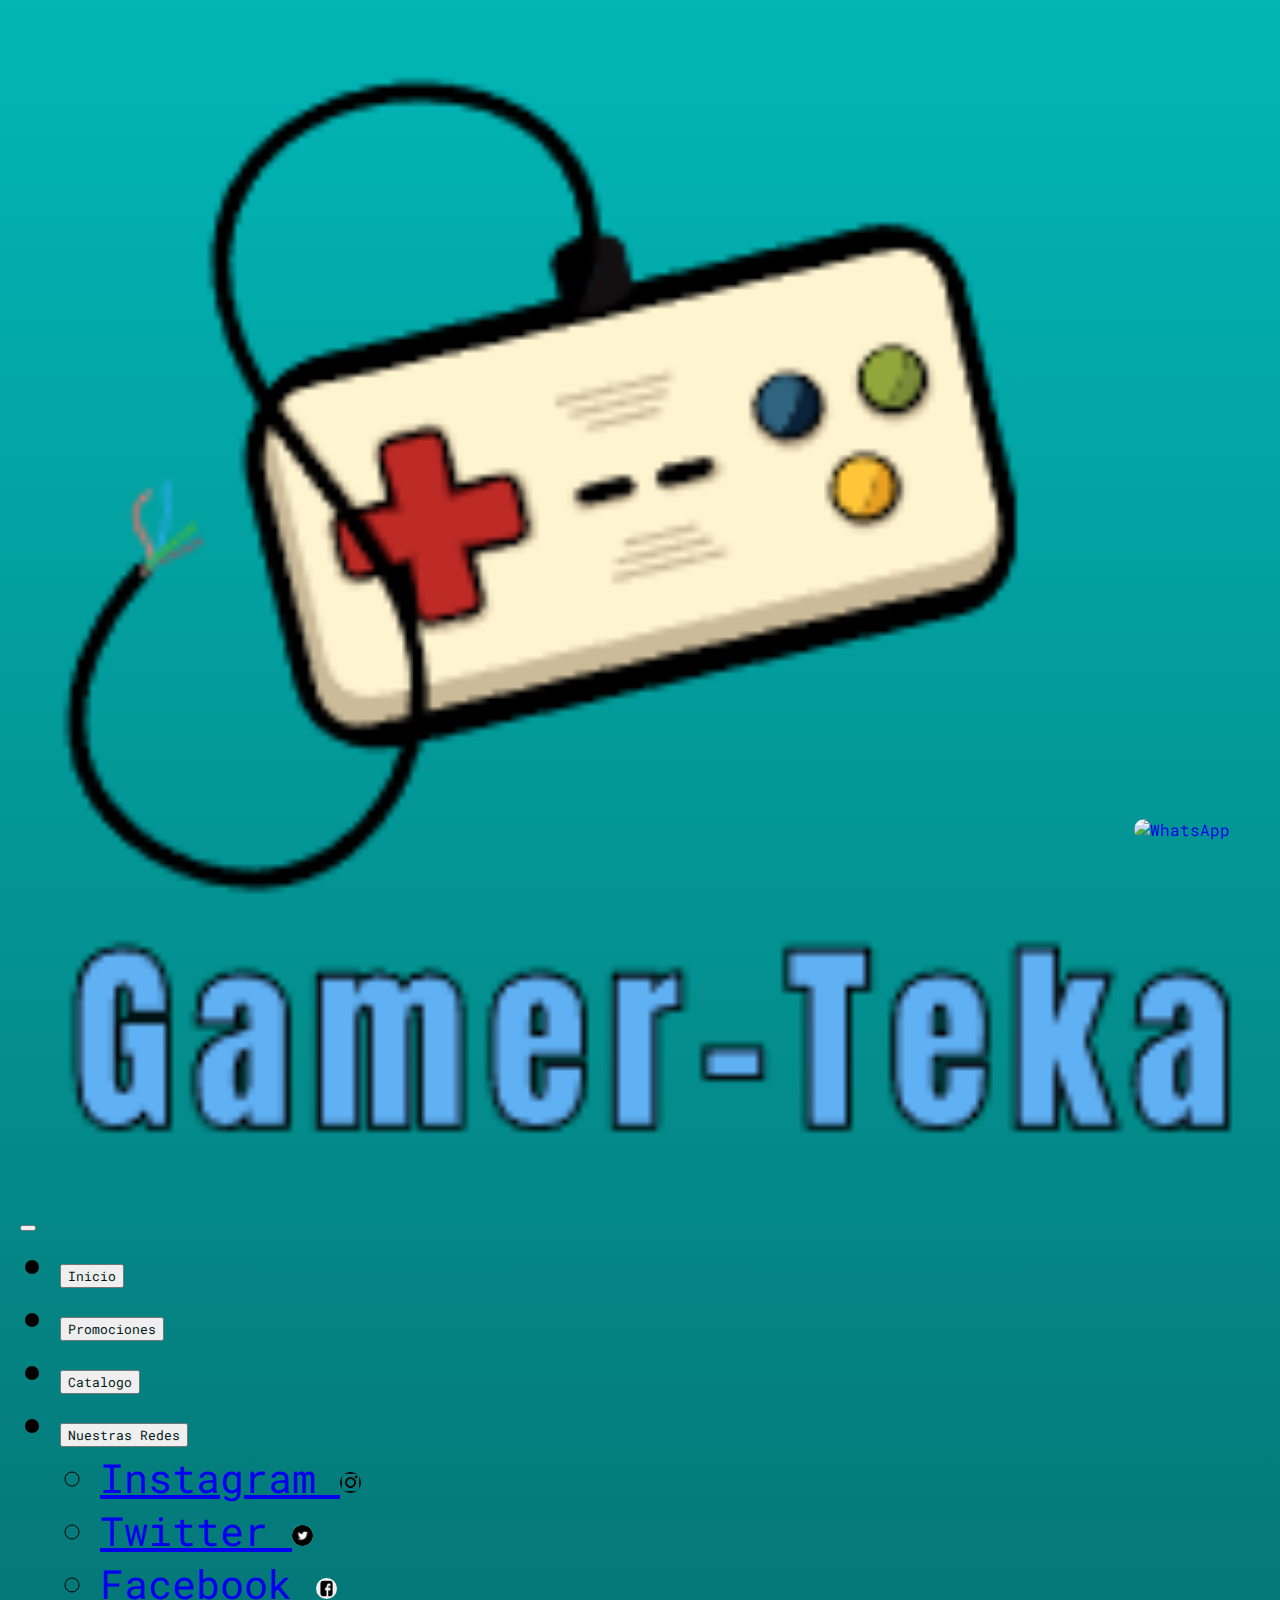
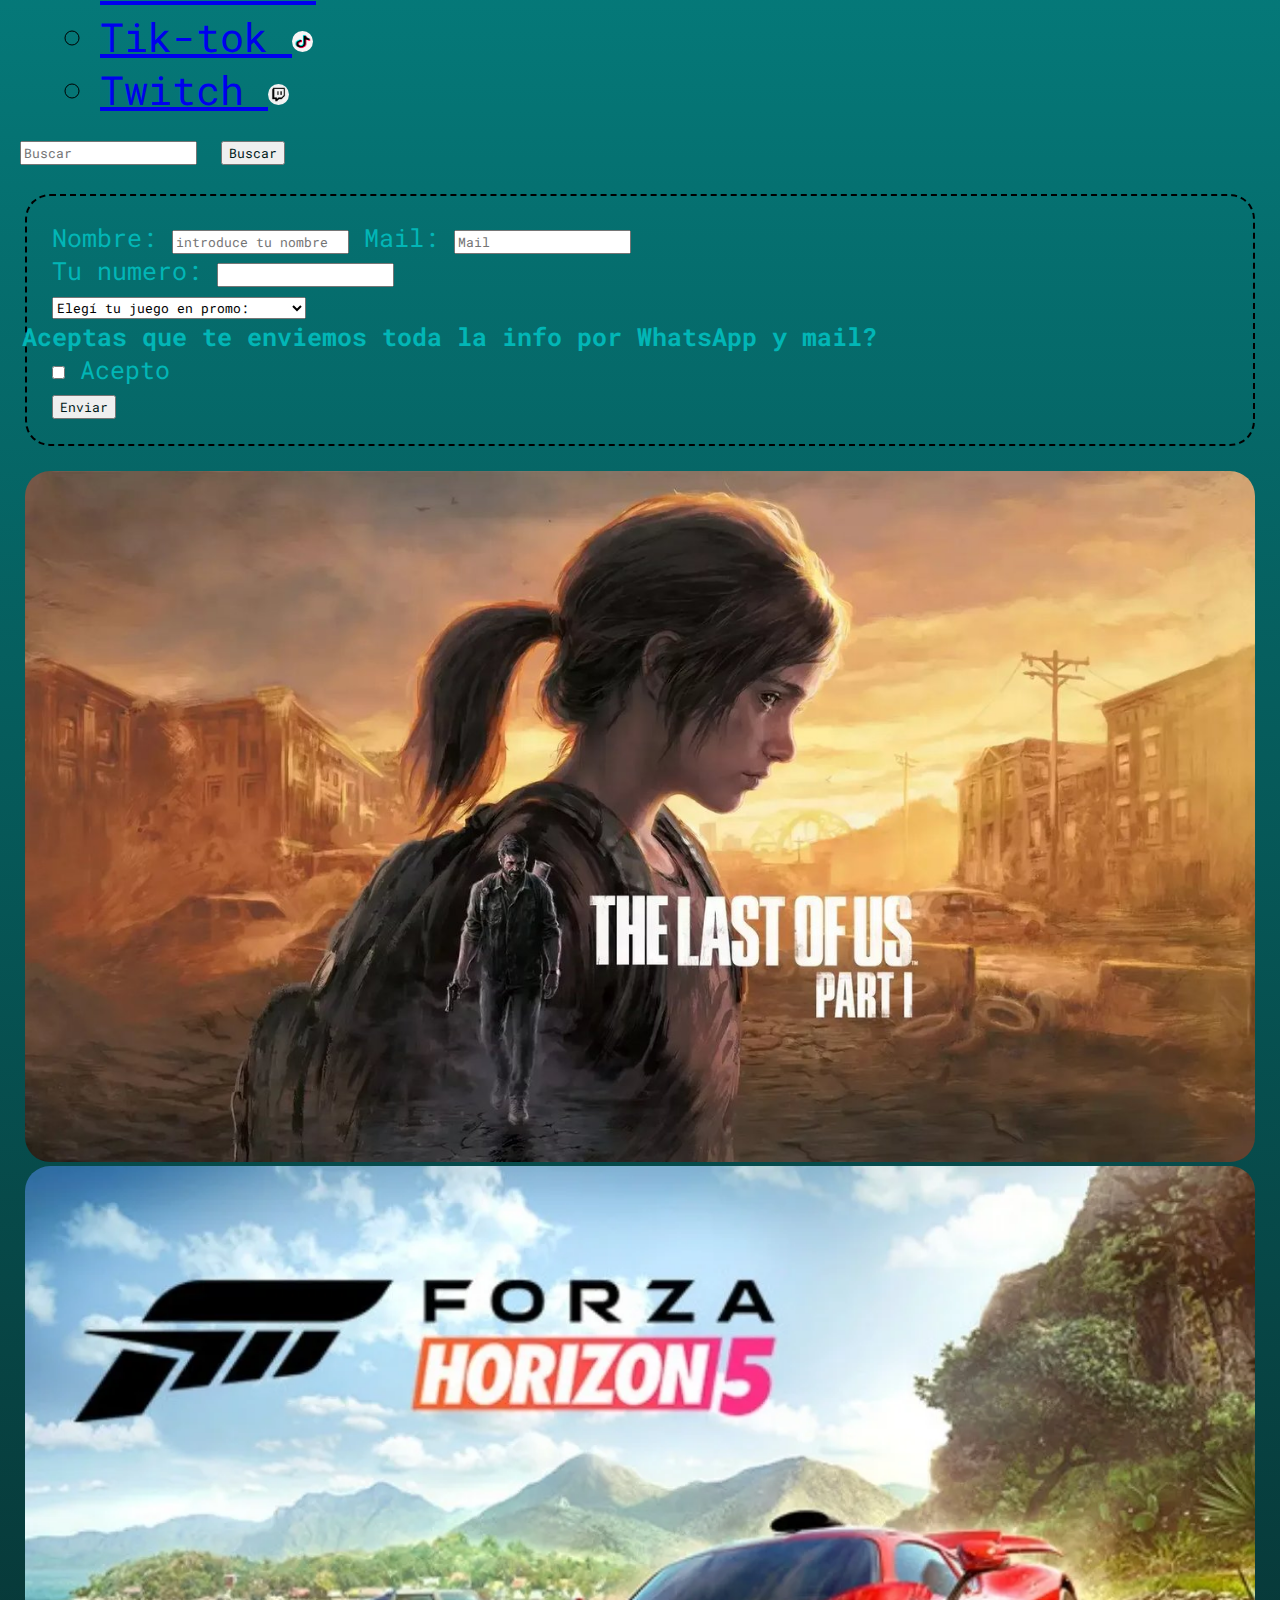
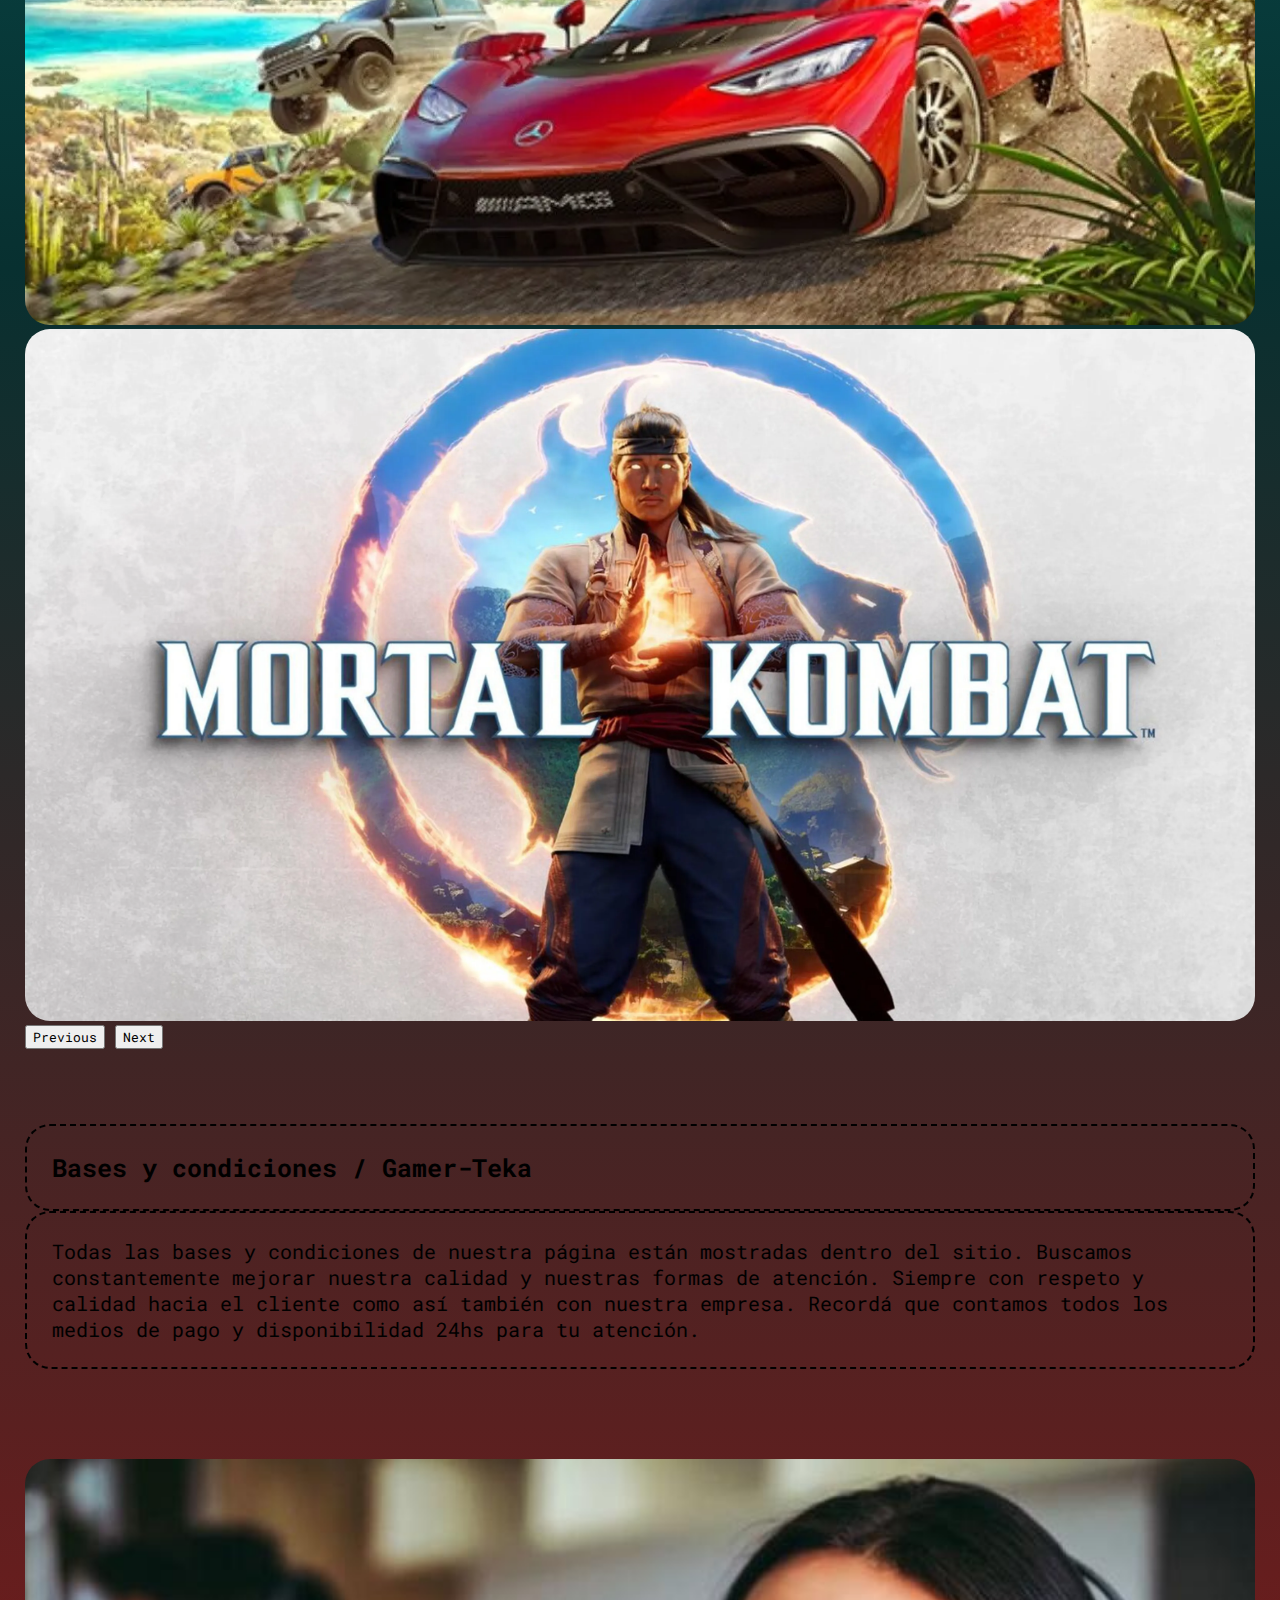
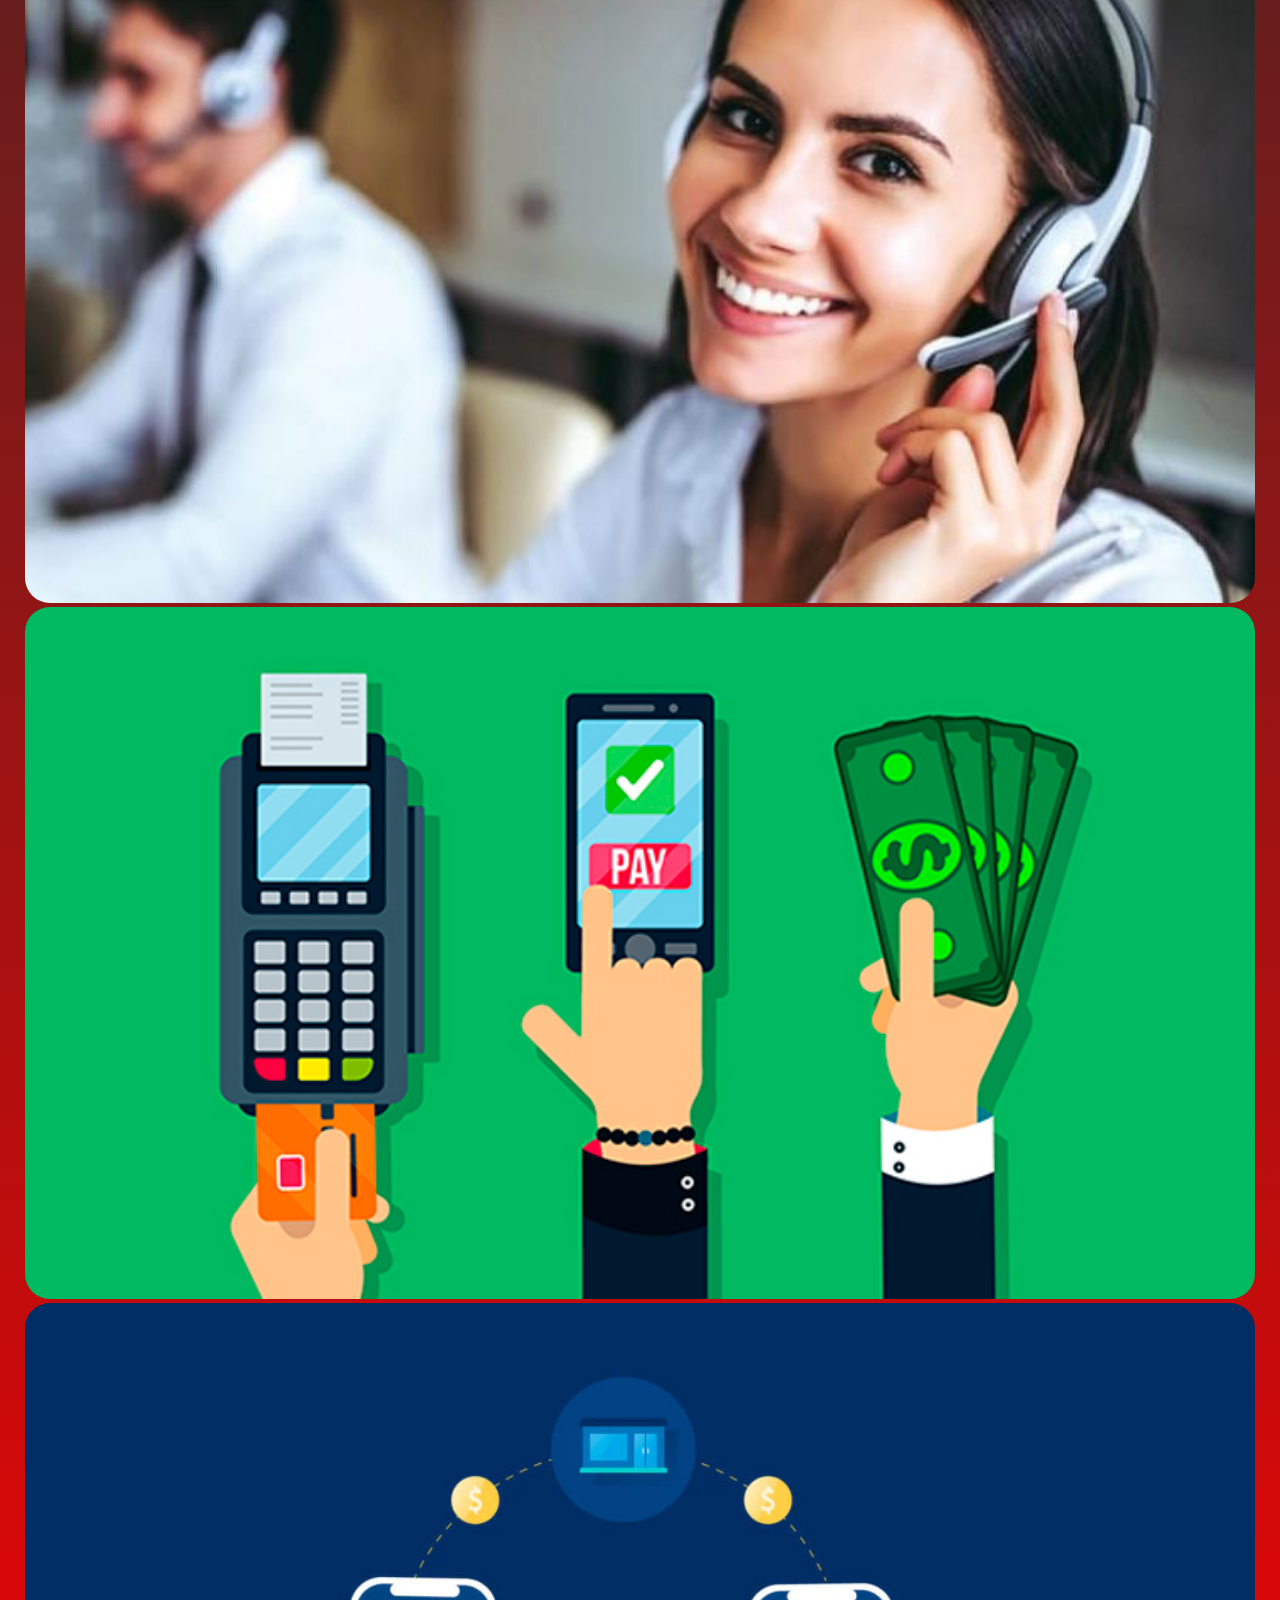
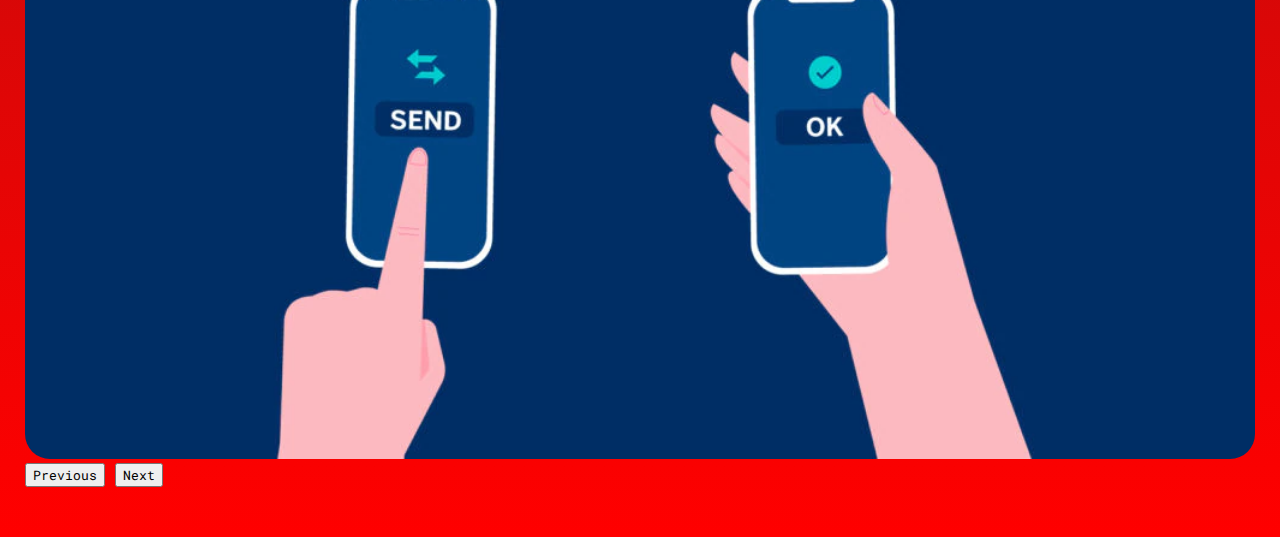
==== commit 5a1ce7da: "retocando detalles" ====
--- a/pages/buy.html
+++ b/pages/buy.html
@@ -120,7 +120,7 @@
                         <img src="../images/The-Last-of-Us-PC.jpg" class="d-block w-100" alt="...">
                       </div>
                       <div class="carousel-item">
-                        <img src="../images/maxresdefault.jpg" class="d-block w-100" alt="...">
+                        <img src="../images/forza5.webp" class="d-block w-100" alt="...">
                       </div>
                       <div class="carousel-item">
                         <img src="../images/mortal-kombat-1.webp" class="d-block w-100" alt="...">
@@ -158,8 +158,8 @@
           <div class="col-lg-8 col-xs col-sm col-md col-lg col-xl col-xll">
               <h2 class="h2-footer">Bases y condiciones / Gamer-Teka</h2>
               <p class="text-footer">Todas las bases y condiciones de nuestra página están mostradas dentro del sitio. Buscamos constantemente mejorar
-              nuestra calidad y nuestras formas de atención. Siempre con respeto y calidad hacia el cliente como así también así
-              nuestra empresa. Recorda que contamos todos los medios de pago y disponibilidad 24hs para tu atención.</p>
+              nuestra calidad y nuestras formas de atención. Siempre con respeto y calidad hacia el cliente como así también con
+              nuestra empresa. Recordá que contamos todos los medios de pago y disponibilidad 24hs para tu atención.</p>
               
               
               </div>
--- a/css/styles.css
+++ b/css/styles.css
@@ -4,7 +4,7 @@
   font-family: "Roboto Mono", monospace;
   margin: 0; 
 }
-/* Index */
+/* Index - hamburguesa header */
 body {
   background-image: linear-gradient(#02b6b6, #083030, red);
   margin: 0;
@@ -64,6 +64,9 @@
 .dropdown-item:hover{
     color: rgb(28, 87, 177);
 }
+
+/*Acordeon*/
+
 .accordion{
   padding: 24px;
   
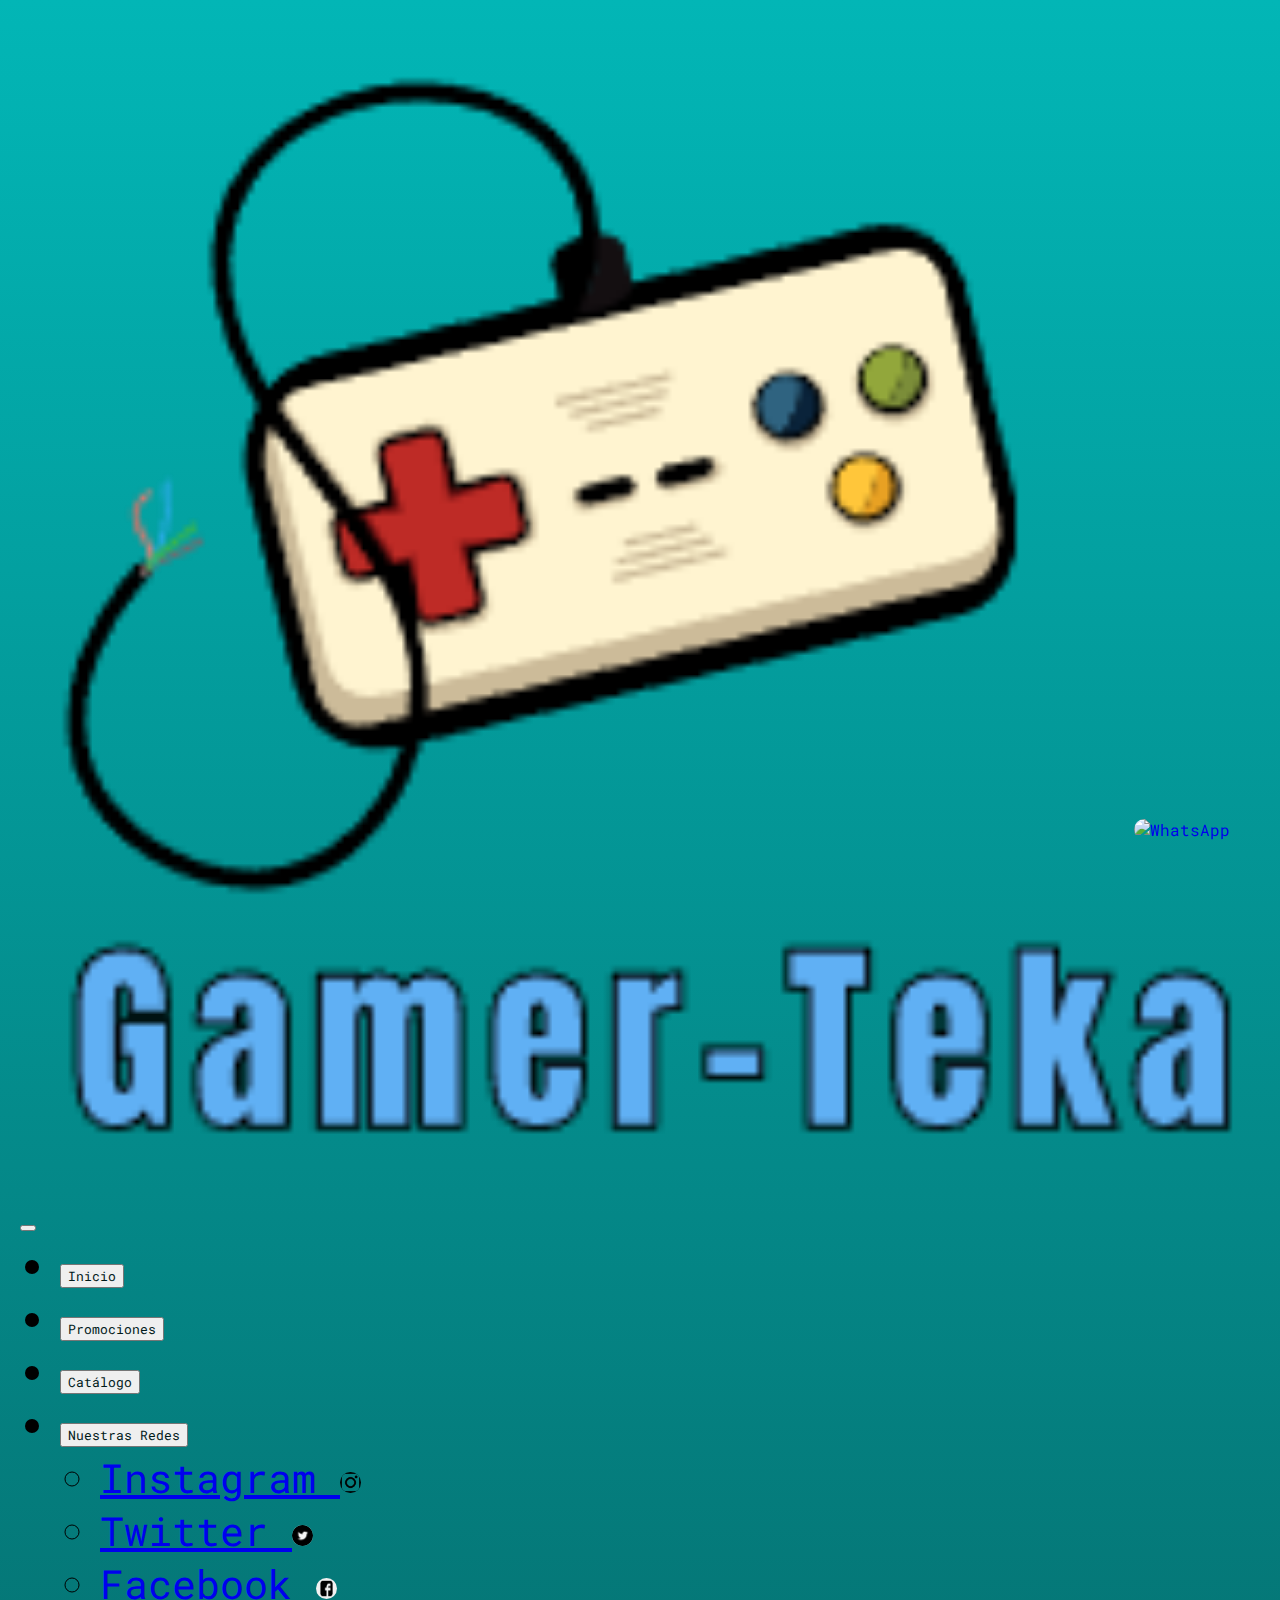
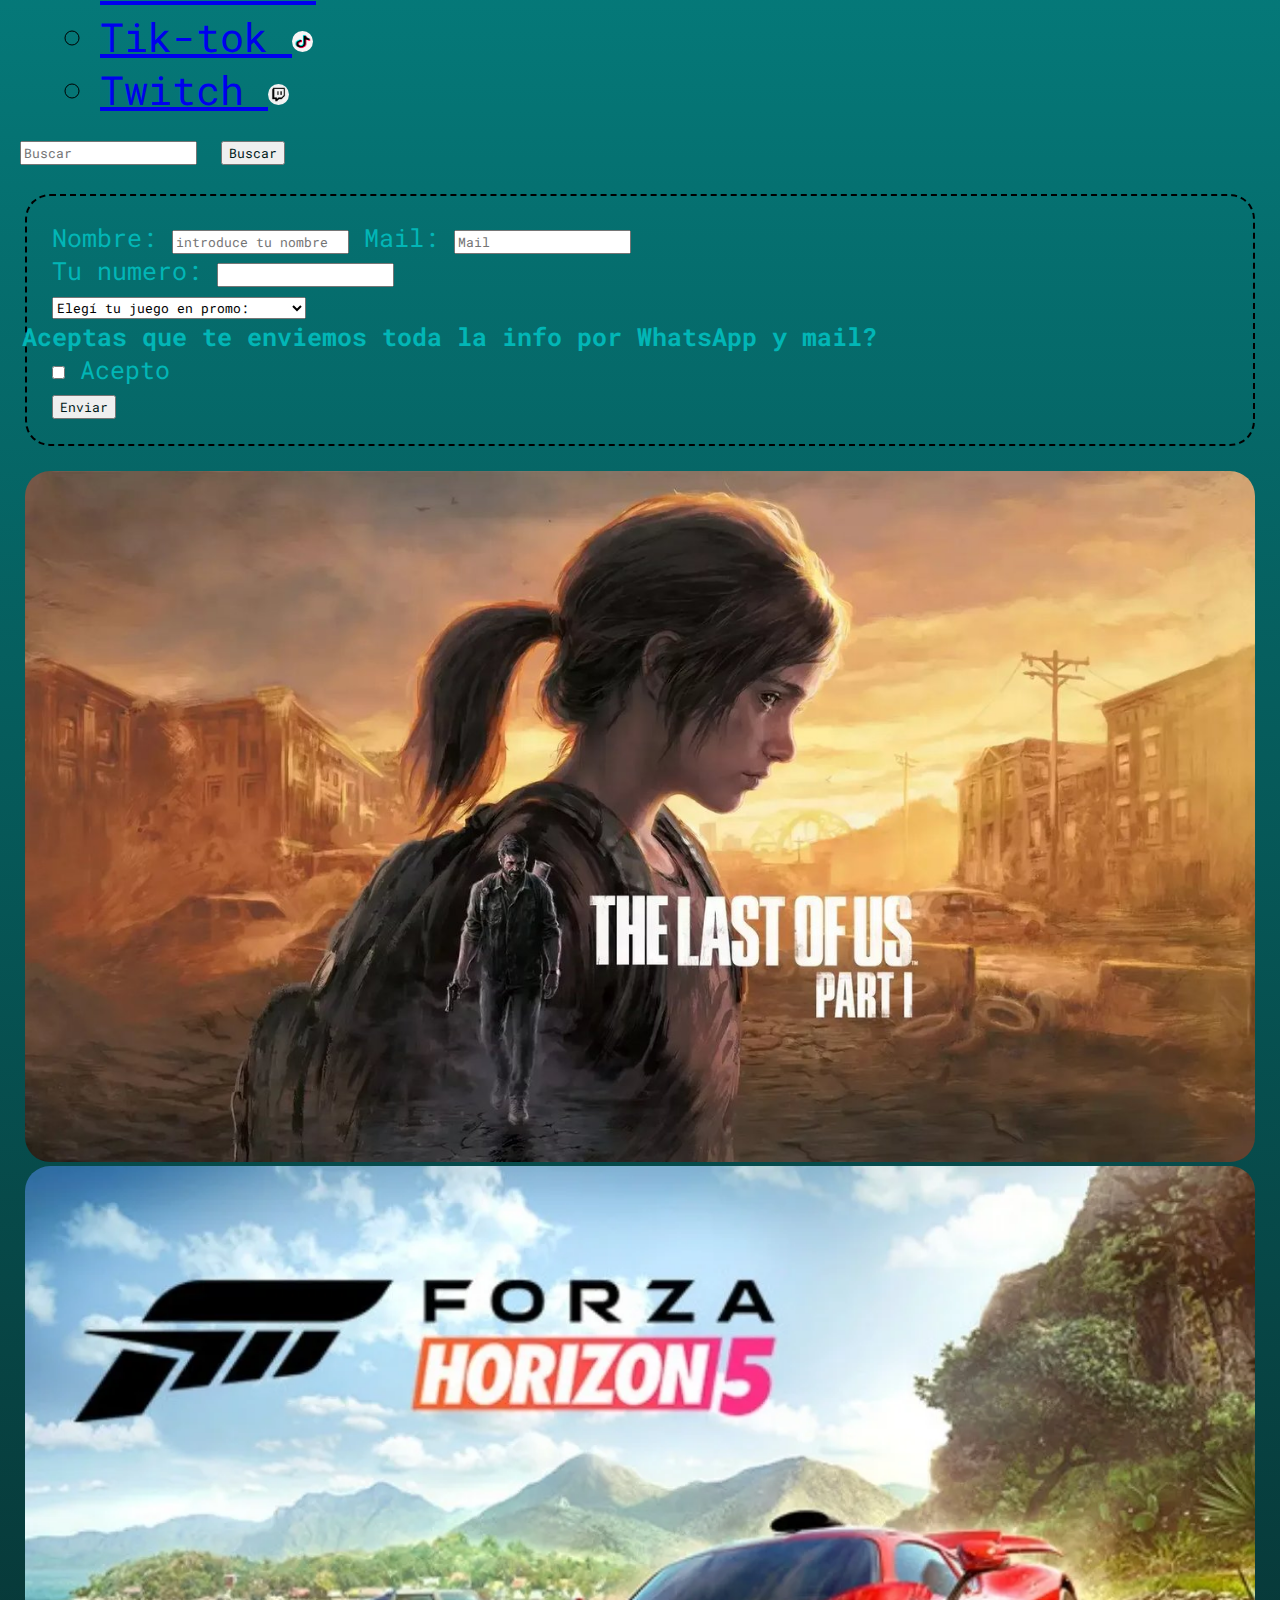
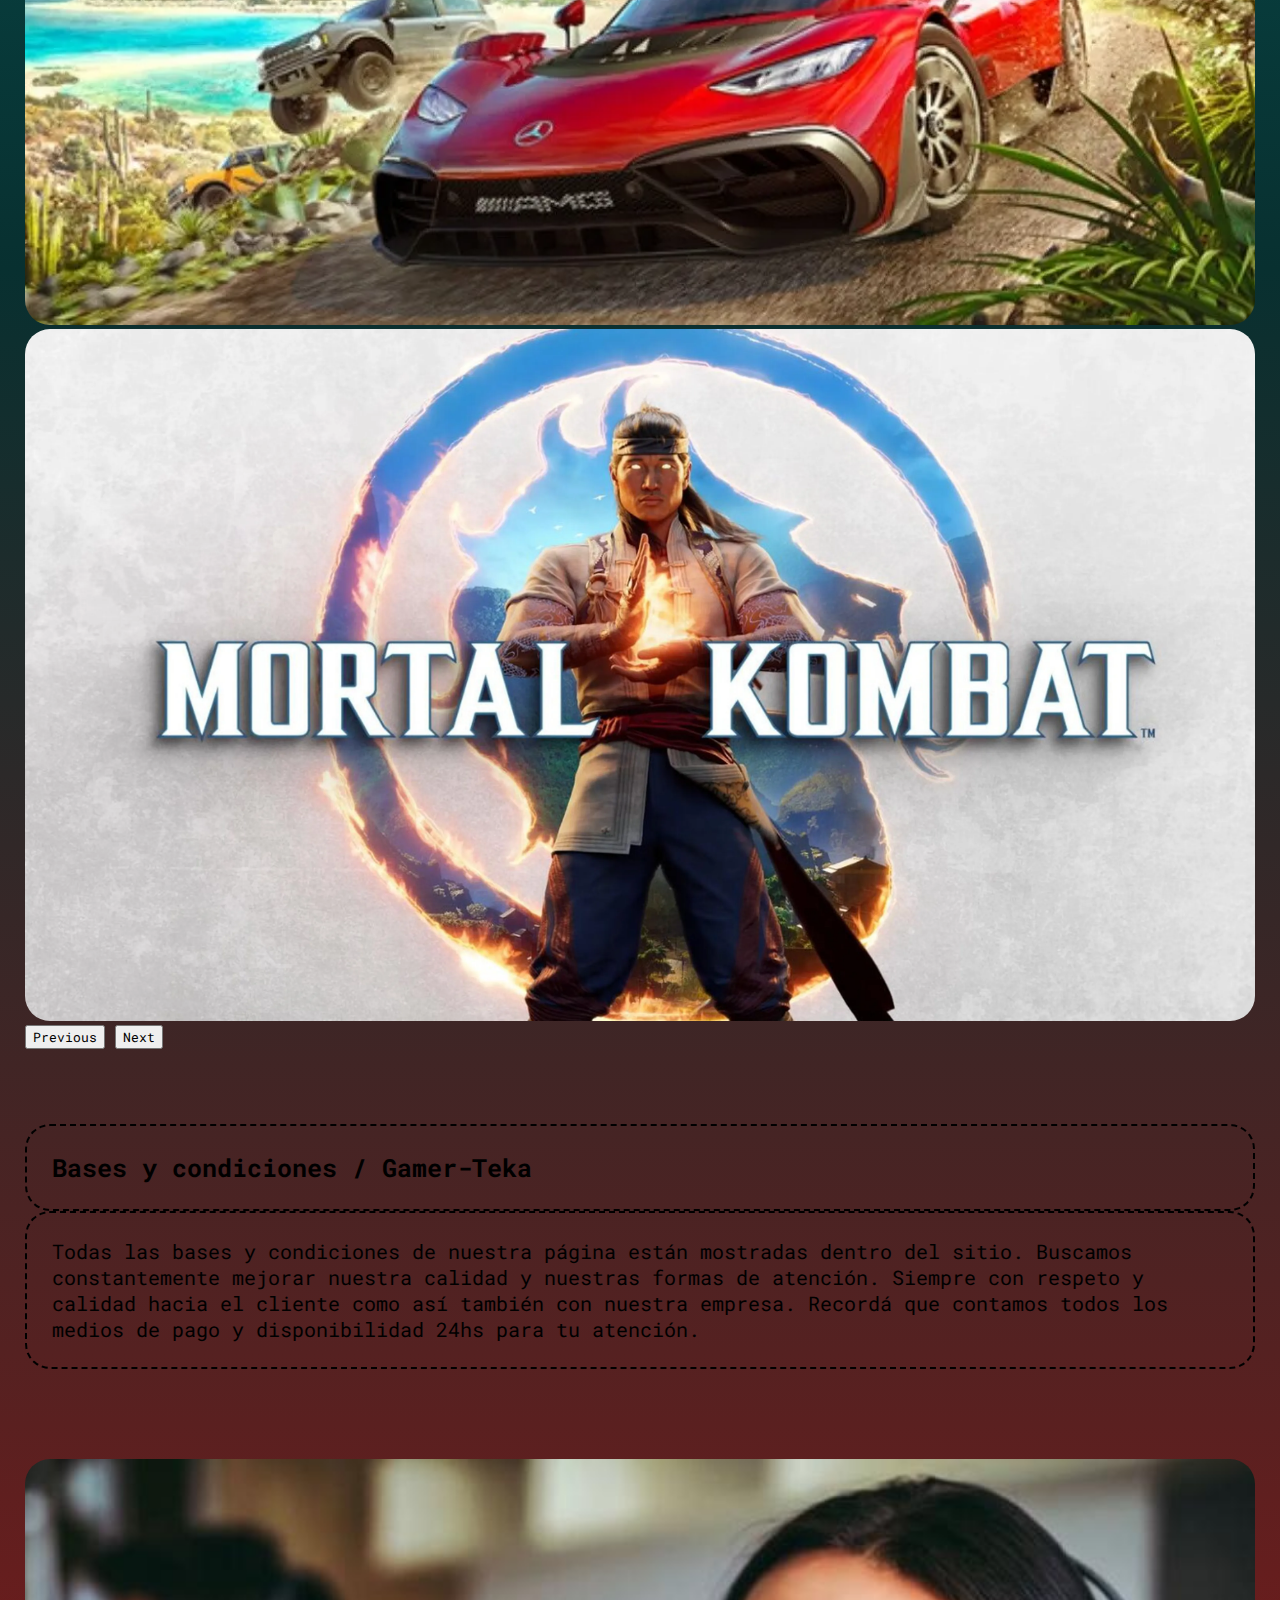
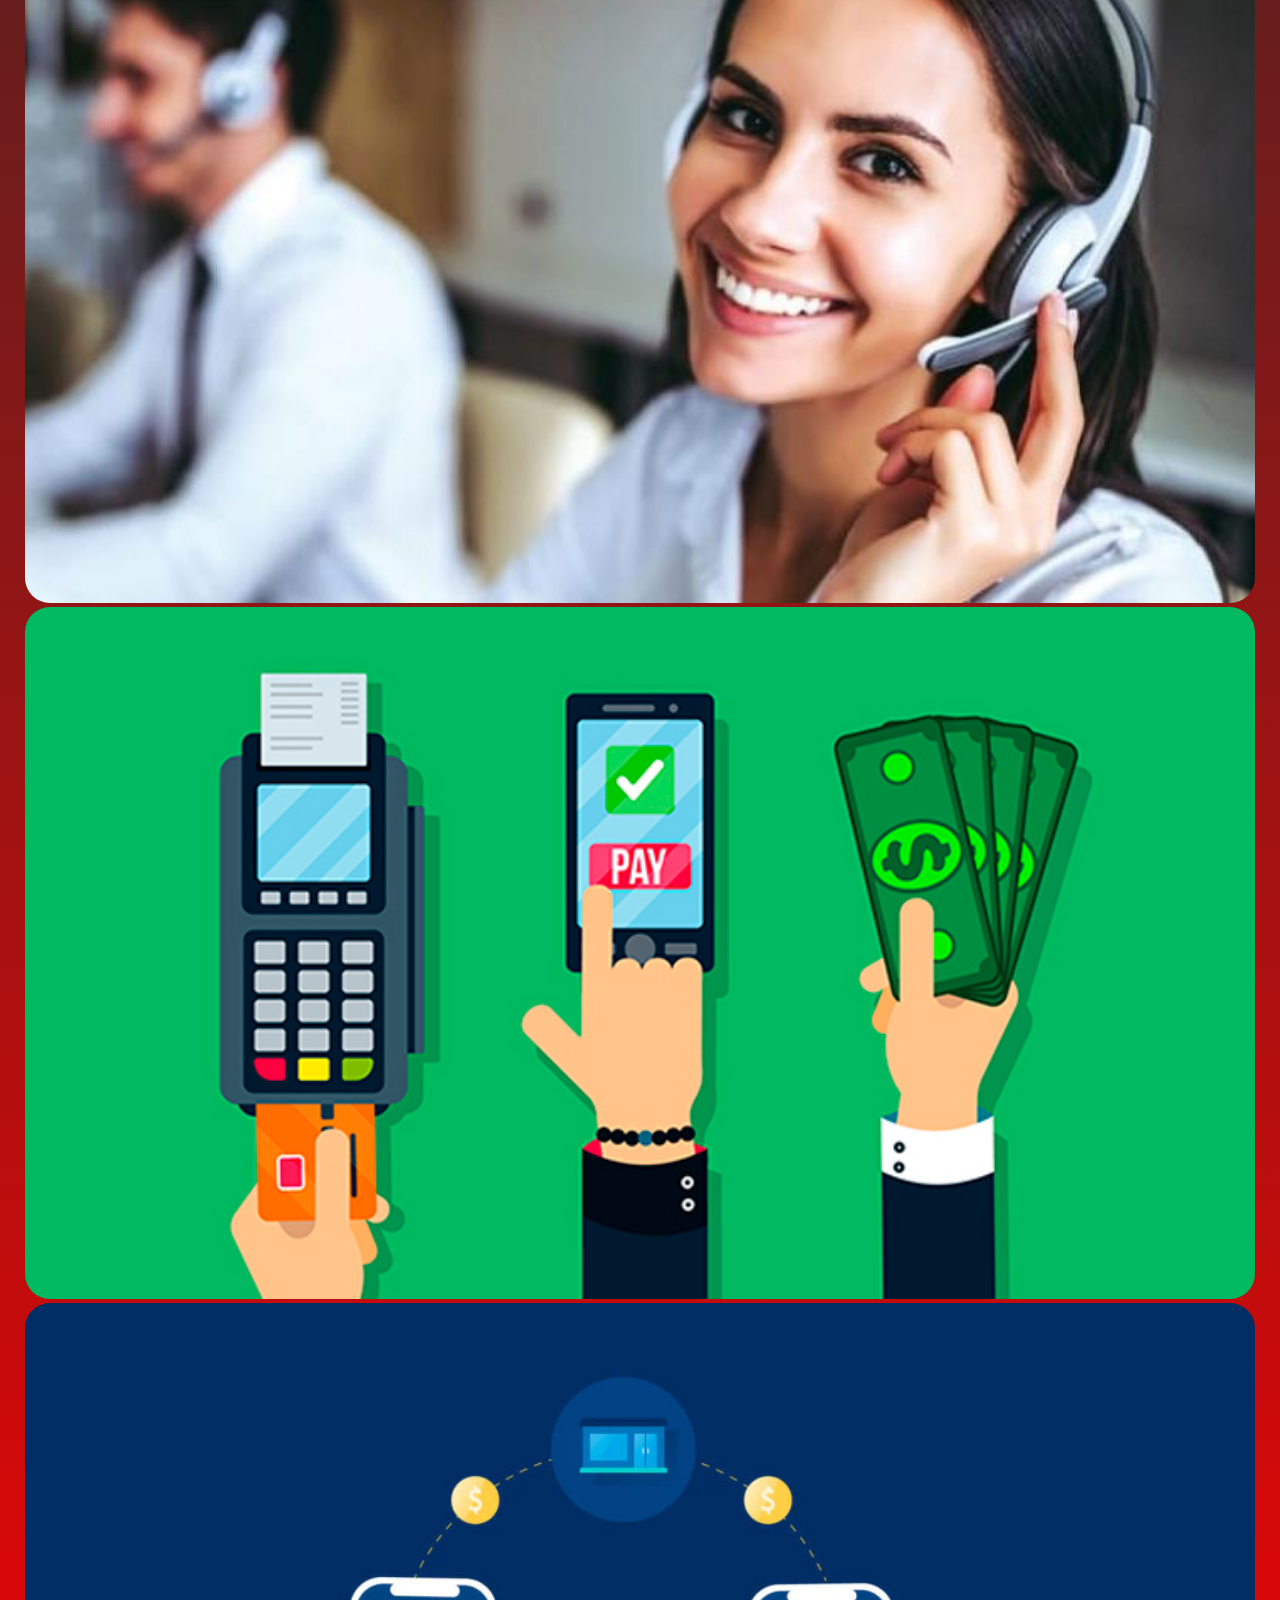
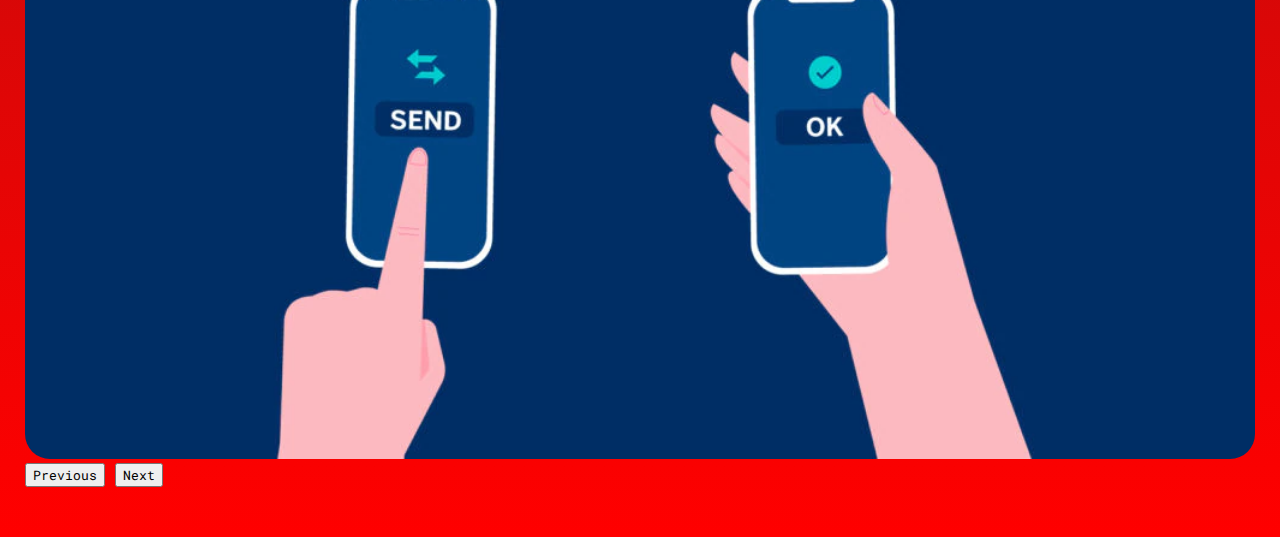
==== commit 45e85880: "agregamos commits" ====
--- a/pages/buy.html
+++ b/pages/buy.html
@@ -38,7 +38,7 @@
                 </li>
                
                 <li class="nav-item">
-                  <a class="nav-link" href="./catalogue.html"><button type="button" class="btn btn-primary btn-lg">Catalogo</button></a>
+                  <a class="nav-link" href="./catalogue.html"><button type="button" class="btn btn-primary btn-lg">Catálogo</button></a>
                 </li>
       
                 <li class="nav-item dropdown">
--- a/css/styles.css
+++ b/css/styles.css
@@ -209,6 +209,9 @@
 padding-top: 90px ;
 padding-bottom: 25px;
 }
+.carrusel-iner{
+  border-radius: 25px;
+}
 
 /*card de catalogo que conllevan grid de boostrap y flexbox de para las cartas en catologo e inicio*/
 .fixed-image-size {
@@ -219,9 +222,9 @@
   display: flex;
   justify-content: center;
   align-items: center;
-  height: 45vh;
-  width: 400px;
-  object-fit: cover;
+  height: 30vh;
+  
+  
   border-radius: 10px;
 }
 
